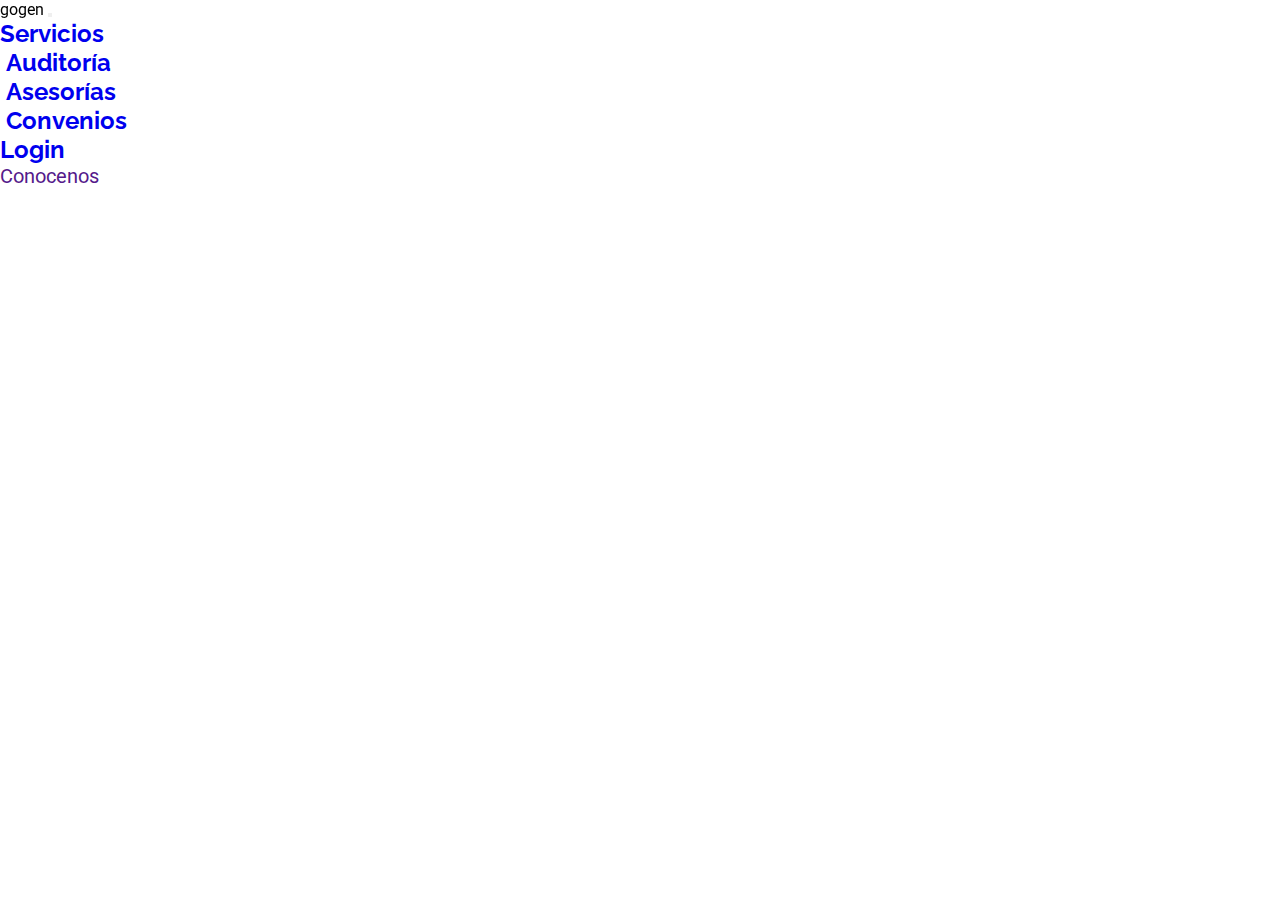
==== paginas/catalogo.html @ f5a79a48 "Tercera Entrega" ====
<!DOCTYPE html>
<html lang="es">

<head>
  <meta charset="UTF-8">
  <meta http-equiv="X-UA-Compatible" content="IE=edge">
  <meta name="viewport" content="width=device-width, initial-scale=1.0">
  <meta name="description"
    content="Ofrecemos servicios de facturación médica, convenios y autorizaciones para empresas del sector salud. Trabajamos de manera personalizada para entender las necesidades de nuestros clientes y ofrecer soluciones a medida. Nos encargamos de todo el proceso de facturación ,convenios y autorizaciones médicas">
  <meta name="keywords" content="Gestión, facturación, médica, autorizaciones, sistema, médico, medicina">

  <!-- bootstrap -->
  <link rel="stylesheet" href="/css/bootstrap.css">

  <!-- custom styles -->
  <link rel="stylesheet" href="/css/style.css">

  <!-- Fuentes -->

  <link rel="preconnect" href="https://fonts.googleapis.com">
  <link rel="preconnect" href="https://fonts.gstatic.com" crossorigin>
  <link href="https://fonts.googleapis.com/css2?family=Roboto:wght@300&display=swap" rel="stylesheet">
  <link rel="preconnect" href="https://fonts.googleapis.com">
  <link rel="preconnect" href="https://fonts.gstatic.com" crossorigin>
  <link href="https://fonts.googleapis.com/css2?family=Roboto+Slab&display=swap" rel="stylesheet">
  <link rel="preconnect" href="https://fonts.googleapis.com">
  <link rel="preconnect" href="https://fonts.gstatic.com" crossorigin>
  <link href="https://fonts.googleapis.com/css2?family=Raleway:wght@300&display=swap" rel="stylesheet">
  <link rel="stylesheet" href="https://unpkg.com/aos@next/dist/aos.css" />
  <link rel="icon" type="image/png" href="../imagenes/Logo/logo_pequeño1.png">



  <title>Génesis | Servicios de Gestión y Facturación Médica</title>
</head>

<body class="fondocatalogo">
  <!-- Barra de navegacion principal  -->
  <span id="ir"></span>

  <header class="sticky-top">
    <nav class="navbar navbar-expand-lg bg-body-tertiary navper" data-bs-theme="dark">
      <div class="container-fluid">
        <img data-aos="flip-left" class="logogen " src="../imagenes/Logo/logonuevo.png" alt="logogen">
        <button class="navbar-toggler " type="button" data-bs-toggle="collapse" data-bs-target="#navbarNavDropdown"
          aria-controls="navbarNavDropdown" aria-expanded="false" aria-label="Toggle navigation">
          <span class="navbar-toggler-icon"></span>
        </button>
        <div class="collapse navbar-collapse navper " id="navbarNavDropdown">
          <ul class="navbar-nav ulper">
            <li class="nav-item dropdown">
              <a class="nav-link dropdown-toggle link link--2" href="#" role="button" data-bs-toggle="dropdown"
                aria-expanded="false">
                Servicios
              </a>
              <ul class="dropdown-menu">
                <li><a class="dropdown-item link link--1" href="/paginas/servicios.html#lion">Auditoría</a></li>
                <li><a class="dropdown-item link link--1" href="/paginas/servicios.html#wolf">Asesorías</a></li>
                <li><a class="dropdown-item link link--1" href="/paginas/servicios.html#leopard">Convenios</a></li>
              </ul>
            </li>
            <li class="nav-item">
              <a class="nav-link link link--2" href="/paginas/login.html">Login</a>
            </li>
          </ul>
        </div>
      </div>
    </nav>

</header>

<main>

   
  

        <p class="lead">
          <a class="btn btn-dark btn-md" href="" role="button">Conocenos</a>

        </p>
      


    
</main>

  

    <script src="https://cdn.jsdelivr.net/npm/@popperjs/core@2.11.6/dist/umd/popper.min.js"
    integrity="sha384-oBqDVmMz9ATKxIep9tiCxS/Z9fNfEXiDAYTujMAeBAsjFuCZSmKbSSUnQlmh/jp3"
    crossorigin="anonymous"></script>
  <script src="https://cdn.jsdelivr.net/npm/bootstrap@5.3.0-alpha1/dist/js/bootstrap.min.js"
    integrity="sha384-mQ93GR66B00ZXjt0YO5KlohRA5SY2XofN4zfuZxLkoj1gXtW8ANNCe9d5Y3eG5eD"
    crossorigin="anonymous"></script>
  <script src="https://unpkg.com/aos@next/dist/aos.js"></script>
  <script>
    AOS.init();
  </script>


<script src="/js/register.js"></script>
<script src="/js/login.js"></script>
<script src="/js/catalogo.js"></script>

        
</body>
---- css/style.css ----
/* importaciones  */
@import url("https://fonts.googleapis.com/css2?family=EB+Garamond:wght@700&display=swap");
@import url(//netdna.bootstrapcdn.com/font-awesome/4.0.3/css/font-awesome.css);
@media screen and (max-width: 380px) {
  .parrafo__sobrenosotros {
    margin-bottom: 6em;
  }
  .h3-custom {
    margin-top: 3.5em;
  }
}
@media screen and (max-width: 380px) {
  .btn3, .custom-line {
    display: none;
  }
}
@media screen and (max-width: 380px) {
  .carrusel_custom {
    display: none;
  }
}
@media screen and (max-width: 380px) {
  .aseh3custom {
    margin-top: 5em !important;
  }
  .conh3custom {
    margin-top: 5em !important;
  }
}
* {
  margin: 0;
  padding: 0;
  box-sizing: border-box;
  list-style: none;
  text-decoration: none;
  font-family: "Roboto", sans-serif;
}

html,
body {
  width: 100%;
}

/* Fuentes desde import  */
/* Barra de navegacion */
header {
  text-align: center;
  text-align: justify;
}

.navper ul a {
  font-family: "Raleway", sans-serif;
  font-size: x-large;
  font-weight: 700;
}

.logogen {
  width: 10em;
  margin-left: -1.8em;
}

/*
    ** Efecto en Navbar
*/
*,
*:before,
*::after {
  box-sizing: border-box;
}

.link {
  position: relative;
  text-decoration: none;
  text-align: center;
  cursor: pointer;
  width: fit-content;
  z-index: 0;
  transition: all 450ms ease;
}
.link::after, .link::before {
  content: "";
  display: block;
  position: absolute;
  transition: width 540ms, opacity 300ms ease;
}

.link--1 {
  padding: 0 6px;
}
.link--1::before, .link--1::after {
  top: 0;
  bottom: 0;
  margin: auto 0;
  height: 0.1em;
  width: 0;
}
.link--1::before {
  left: 0;
}
.link--1::after {
  background-color: #ff29ad;
  right: 0;
}
.link--1:hover {
  color: #ff29ad;
}
.link--1:hover::before {
  width: 60%;
  transition: width 250ms ease;
  background-color: #ff29ad;
}
.link--1:hover::after {
  width: 100%;
  background-color: transparent;
}

/* LINK 2    */
.link--2::before, .link--2::after {
  height: 0.1em;
  bottom: -1px;
}
.link--2::before {
  width: 0;
  background-color: rgba(233, 219, 17, 0.8980392157);
}
.link--2::after {
  width: 100%;
  border: 1px solid rgba(233, 219, 17, 0.8980392157);
  border-top: 0;
  opacity: 0;
}
.link--2:hover {
  color: rgba(233, 219, 17, 0.8980392157);
}
.link--2:hover::before {
  width: 0;
  animation: width 1500ms ease forwards;
}
.link--2:hover::after {
  opacity: 1;
}

@keyframes width {
  0% {
    width: 0;
  }
  50% {
    width: 100%;
  }
  100% {
    width: 70%;
  }
}
/* configuracion de estilo Primer HERO banner */
.banner {
  background: url(../imagenes/imagenauditoria.jpg) fixed center/cover;
  height: 1000px;
  position: relative;
  display: flex;
  align-items: center;
  justify-content: center;
}
.banner::before {
  content: "";
  height: 100%;
  width: 100%;
  background: #2e2c33;
  opacity: 0.8;
}

.banner1 {
  background: url(../imagenes/imagencerebro.png) fixed center/cover;
  height: 700px;
  position: relative;
  display: flex;
  align-items: center;
  justify-content: center;
  overflow-x: hidden;
}
.banner1::before {
  content: "";
  height: 100%;
  width: 100%;
  background: #2e2c33;
  opacity: 0.8;
}

.banner__info {
  padding: 0.3em;
  position: absolute;
  width: 100%;
  max-width: 700px;
  text-align: center;
  color: #fff;
}

.banner__title {
  line-height: 1.5em;
  font-size: 3em;
  font-family: "Roboto", sans-serif;
}

.banner__p {
  line-height: 2em;
  font-size: 1.2em;
  font-family: "Roboto", sans-serif;
}

/* Boton configuracion general */
.btn3 a {
  text-decoration: none;
  color: azure;
}

.btn5 {
  margin-top: 200px;
}

.btncustom {
  margin-top: 1.8em;
}

/* segundo Hero banner asesoria */
.banner2 {
  background: url(../imagenes/imagenasesor.jpg) fixed center/cover;
  height: 850px;
  position: relative;
  display: flex;
  align-items: center;
  justify-content: center;
}
.banner2::before {
  content: "";
  height: 100%;
  width: 100%;
  background: #2e2c33;
  opacity: 0.8;
}

.banner2__info {
  padding: 0.3em;
  position: absolute;
  width: 100%;
  max-width: 700px;
  text-align: center;
  color: #fff;
}

.banner2__title {
  line-height: 1.5;
  font-size: 2em;
  font-family: "Roboto", sans-serif;
  margin-top: 100px;
}

.banner2__p {
  line-height: 2em;
  font-size: 0.9;
  font-family: "Roboto", sans-serif;
  margin-top: 15px;
}

/* Banner de contactos */
.banner3 {
  background: url(../imagenes/imagencontacto.png) fixed center/cover;
  height: 1080px;
  position: relative;
  display: flex;
  align-items: center;
  justify-content: center;
  overflow-x: hidden;
}
.banner3::before {
  content: "";
  height: 100%;
  width: 100%;
  background: #2e2c33;
  opacity: 0.8;
}

.banner3__info {
  padding: 0.3em;
  position: absolute;
  width: 100%;
  max-width: 700px;
  text-align: center;
  color: #fff;
}

.banner3__title {
  line-height: 1.5;
  font-size: 2em;
  font-family: "Roboto", sans-serif;
  margin-top: 70px;
}

.banner3__p {
  line-height: 2em;
  font-size: 0.9;
  font-family: "Roboto", sans-serif;
}

/* banner de sobre nosotros */
.banner4 {
  background: url(../imagenes/imagenquinenes.jpg) fixed center/cover;
  height: 1080px;
  position: relative;
  display: flex;
  align-items: center;
  justify-content: center;
}
.banner4::before {
  content: "";
  height: 100%;
  width: 100%;
  background: #2e2c33;
  opacity: 0.8;
}

.banner4__info {
  padding: 0.3em;
  position: absolute;
  width: 100%;
  max-width: 700px;
  text-align: center;
  color: #fff;
}

.banner4__title {
  line-height: 1.5;
  font-size: 2em;
  font-family: "Roboto", sans-serif;
  margin-top: 70px;
}

.banner4__p {
  line-height: 2em;
  font-size: 0.9;
  font-family: "Roboto", sans-serif;
}

/* Banner de servicios */
.banner5 {
  background: url(../imagenes/imagencontrato.jpg) fixed center/cover;
  height: 950px;
  position: relative;
  display: flex;
  align-items: center;
  justify-content: center;
}
.banner5::before {
  content: "";
  height: 100%;
  width: 100%;
  background: #2e2c33;
  opacity: 0.8;
}

.banner5__info {
  padding: 0.3em;
  position: absolute;
  width: 100%;
  max-width: 700px;
  text-align: center;
  color: #fff;
}

.banner5__title {
  line-height: 1.5;
  font-size: 2em;
  font-family: "Roboto", sans-serif;
  margin-top: 70px;
}

.banner5__p {
  line-height: 2em;
  font-size: 0.9;
  font-family: "Roboto", sans-serif;
}

.fotopintura {
  width: 40%;
  border-radius: 70%;
  width: 20%;
}

.titulo__sabrenosotros {
  font-weight: 600;
}

.logosocial {
  width: 2em;
}

.lead {
  font-size: 1.25em;
  font-family: "Roboto", sans-serif;
}

.fondofotter {
  background-color: rgba(0, 0, 0, 0.2);
}

/*formulario de contacto inicio*/
#fs-frm input,
#fs-frm select,
#fs-frm textarea,
#fs-frm fieldset,
#fs-frm optgroup,
#fs-frm label,
#fs-frm #card-element:disabled {
  font-family: inherit;
  font-size: 100%;
  color: inherit;
  border: none;
  border-radius: 0;
  display: block;
  width: 100%;
  padding: 0;
  margin: 0;
}

#fs-frm label,
#fs-frm legend,
#fs-frm ::placeholder {
  font-size: 0.825rem;
  margin-bottom: 0.5rem;
  padding-top: 0.2rem;
  display: flex;
  align-items: baseline;
}

/* border, padding, margin, width */
#fs-frm input,
#fs-frm select,
#fs-frm textarea,
#fs-frm #card-element {
  border: 1px solid rgba(0, 0, 0, 0.2);
  background-color: rgba(10, 10, 10, 0.9);
  padding: 0.75em 1rem;
  margin-bottom: 1.5rem;
}

#fs-frm input:focus,
#fs-frm select:focus,
#fs-frm textarea:focus {
  background-color: rgba(5, 0, 0, 0.253);
  outline-style: solid;
  outline-width: thin;
  outline-color: rgb(49, 25, 25);
  outline-offset: -1px;
}

#fs-frm [type=text],
#fs-frm [type=email] {
  width: 100%;
}

#fs-frm [type=button],
#fs-frm [type=submit],
#fs-frm [type=reset] {
  width: auto;
  cursor: pointer;
  -webkit-appearance: button;
  -moz-appearance: button;
  appearance: button;
}

#fs-frm [type=button]:focus,
#fs-frm [type=submit]:focus,
#fs-frm [type=reset]:focus {
  outline: none;
}

#fs-frm [type=submit],
#fs-frm [type=reset] {
  margin-bottom: 0;
}

#fs-frm select {
  text-transform: none;
}

#fs-frm [type=checkbox] {
  -webkit-appearance: checkbox;
  -moz-appearance: checkbox;
  appearance: checkbox;
  display: inline-block;
  width: auto;
  margin: 0 0.5em 0 0 !important;
}

#fs-frm [type=radio] {
  -webkit-appearance: radio;
  -moz-appearance: radio;
  appearance: radio;
}

/* address, locale */
#fs-frm fieldset.locale input[name=city],
#fs-frm fieldset.locale select[name=state],
#fs-frm fieldset.locale input[name=postal-code] {
  display: inline;
}

#fs-frm fieldset.locale input[name=city] {
  width: 52%;
}

#fs-frm fieldset.locale select[name=state],
#fs-frm fieldset.locale input[name=postal-code] {
  width: 20%;
}

#fs-frm fieldset.locale input[name=city],
#fs-frm fieldset.locale select[name=state] {
  margin-right: 3%;
}

.h3custom {
  margin-top: 2em !important;
}

.main {
  position: absolute;
  width: 100%;
  height: 100%;
  padding: 20px;
  margin: auto;
  background-color: black;
}

.contenedor__todo {
  width: 100%;
  max-width: 800px;
  margin: auto;
  position: relative;
}

.caja__trasera {
  width: 100%;
  padding: 10px 20px;
  display: flex;
  justify-content: center;
  -webkit-backdrop-filter: blur(10px);
  backdrop-filter: blur(10px);
  background-color: rgba(0, 128, 255, 0.5);
}

.caja__trasera div {
  margin: 100px 40px;
  color: white;
  transition: all 500ms;
}

.caja__trasera div p,
.caja__trasera button {
  margin-top: 30px;
}

.caja__trasera div h3 {
  font-weight: 400;
  font-size: 26px;
}

.caja__trasera div p {
  font-size: 16px;
  font-weight: 300;
}

.caja__trasera button {
  padding: 10px 40px;
  border: 2px solid #fff;
  font-size: 14px;
  background: transparent;
  font-weight: 600;
  cursor: pointer;
  color: white;
  outline: none;
  transition: all 300ms;
}

.caja__trasera button:hover {
  background: #fff;
  color: #46A2FD;
}

/*Formularios*/
.contenedor__login-register {
  display: flex;
  align-items: center;
  width: 100%;
  max-width: 380px;
  position: relative;
  top: -185px;
  left: 10px;
  /*La transicion va despues del codigo JS*/
  transition: left 500ms cubic-bezier(0.175, 0.885, 0.32, 1.275);
}

.contenedor__login-register form {
  width: 100%;
  padding: 80px 20px;
  background: white;
  position: absolute;
  border-radius: 20px;
}

.contenedor__login-register form h2 {
  font-size: 30px;
  text-align: center;
  margin-bottom: 20px;
  color: #46A2FD;
}

.contenedor__login-register form input {
  width: 100%;
  margin-top: 20px;
  padding: 10px;
  border: none;
  background: #F2F2F2;
  font-size: 16px;
  outline: none;
}

.contenedor__login-register form button {
  padding: 10px 40px;
  margin-top: 40px;
  border: none;
  font-size: 14px;
  background: #46A2FD;
  font-weight: 600;
  cursor: pointer;
  color: white;
  outline: none;
}

.formulario__login {
  opacity: 1;
  display: block;
}

.formulario__register {
  display: none;
}

@media screen and (max-width: 850px) {
  main {
    margin-top: 50px;
  }
  .caja__trasera {
    max-width: 350px;
    height: 300px;
    flex-direction: column;
    margin: auto;
  }
  .caja__trasera div {
    margin: 0px;
    position: absolute;
  }
  /*Formularios*/
  .contenedor__login-register {
    top: -10px;
    left: -5px;
    margin: auto;
  }
  .contenedor__login-register form {
    position: relative;
  }
}
.fondocatalogo {
  background-image: url(../imagenes/imagencerebro.png);
  background-repeat: no-repeat;
  background-size: cover;
}

/*# sourceMappingURL=style.css.map */
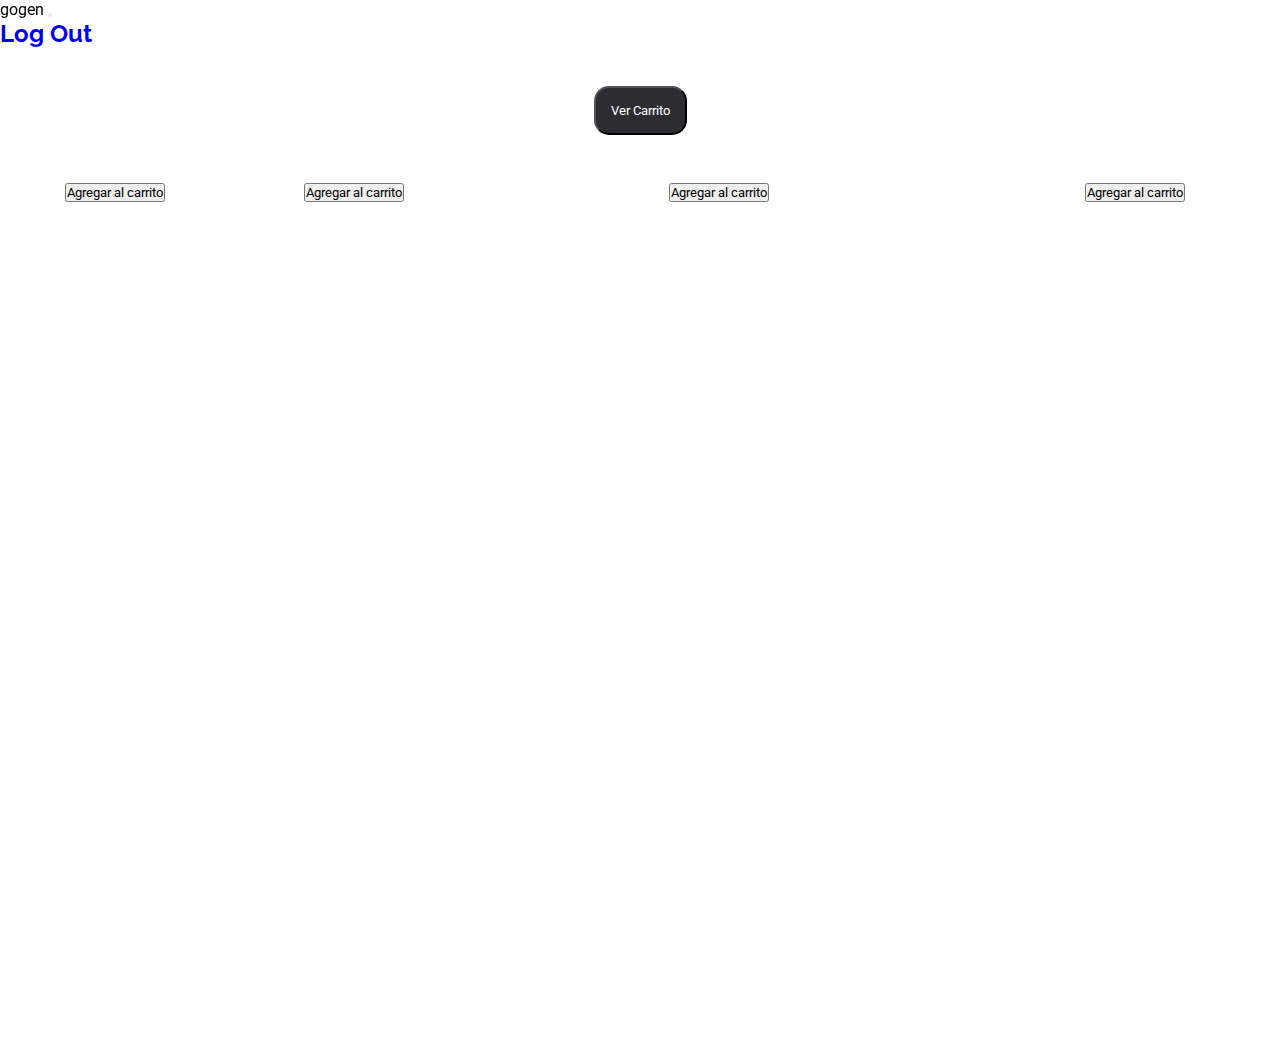
==== commit 0f0788f8: "Tercera Entrega" ====
--- a/paginas/catalogo.html
+++ b/paginas/catalogo.html
@@ -34,57 +34,59 @@
   <title>Génesis | Servicios de Gestión y Facturación Médica</title>
 </head>
 
-<body class="fondocatalogo">
-  <!-- Barra de navegacion principal  -->
-  <span id="ir"></span>
+<body class="bodyCatalogo">
+ 
+    <header class="sticky-top">
+        <nav class="navbar navbar-expand-lg bg-body-tertiary navper" data-bs-theme="dark">
+          <div class="container-fluid">
+            <img data-aos="flip-left" class="logogen " src="../imagenes/Logo/logonuevo.png" alt="logogen">
+            <button class="navbar-toggler " type="button" data-bs-toggle="collapse" data-bs-target="#navbarNavDropdown"
+              aria-controls="navbarNavDropdown" aria-expanded="false" aria-label="Toggle navigation">
+              <span class="navbar-toggler-icon"></span>
+            </button>
+            <div class="collapse navbar-collapse navper " id="navbarNavDropdown">
+              <ul class="navbar-nav ulper">
+                <li class="nav-item logincustom">
+                  <a class="nav-link link link--2" href="./login.html">Log Out</a>
+                </li>
+                </li>
+              </ul>
+            </div>
+          </div>
+        </nav>
+    
+      </header>  
 
-  <header class="sticky-top">
-    <nav class="navbar navbar-expand-lg bg-body-tertiary navper" data-bs-theme="dark">
-      <div class="container-fluid">
-        <img data-aos="flip-left" class="logogen " src="../imagenes/Logo/logonuevo.png" alt="logogen">
-        <button class="navbar-toggler " type="button" data-bs-toggle="collapse" data-bs-target="#navbarNavDropdown"
-          aria-controls="navbarNavDropdown" aria-expanded="false" aria-label="Toggle navigation">
-          <span class="navbar-toggler-icon"></span>
-        </button>
-        <div class="collapse navbar-collapse navper " id="navbarNavDropdown">
-          <ul class="navbar-nav ulper">
-            <li class="nav-item dropdown">
-              <a class="nav-link dropdown-toggle link link--2" href="#" role="button" data-bs-toggle="dropdown"
-                aria-expanded="false">
-                Servicios
-              </a>
-              <ul class="dropdown-menu">
-                <li><a class="dropdown-item link link--1" href="/paginas/servicios.html#lion">Auditoría</a></li>
-                <li><a class="dropdown-item link link--1" href="/paginas/servicios.html#wolf">Asesorías</a></li>
-                <li><a class="dropdown-item link link--1" href="/paginas/servicios.html#leopard">Convenios</a></li>
-              </ul>
-            </li>
-            <li class="nav-item">
-              <a class="nav-link link link--2" href="/paginas/login.html">Login</a>
-            </li>
-          </ul>
+      <main>
+
+        <section class="bannerCarrito">
+
+        <h1>Bienvenido a mi tienda</h1>
+
+        <!-- Boton carrito -->
+        <div class="carritoDiv">
+            <button id="carritoBtn" class="carrito btn btn-outline-light btn-floating m-1">Ver Carrito</button>
         </div>
-      </div>
-    </nav>
+        <!-- main -->
+        <div id="productos" class="orden"></div>
+    
+        <!-- Mostrar el carrito -->
+        <div>
+            <div id="mostrarCarrito" class="ordenCompra">
+            
+            </div>
+            <div id="totalCarrito" class="totalapagar">
+    
+            </div>
+        </div>
 
-</header>
-
-<main>
-
-   
-  
-
-        <p class="lead">
-          <a class="btn btn-dark btn-md" href="" role="button">Conocenos</a>
-
-        </p>
-      
+    </section>
 
 
-    
-</main>
 
-  
+
+      </main>
+
 
     <script src="https://cdn.jsdelivr.net/npm/@popperjs/core@2.11.6/dist/umd/popper.min.js"
     integrity="sha384-oBqDVmMz9ATKxIep9tiCxS/Z9fNfEXiDAYTujMAeBAsjFuCZSmKbSSUnQlmh/jp3"
--- a/css/style.css
+++ b/css/style.css
@@ -544,7 +544,7 @@
   justify-content: center;
   -webkit-backdrop-filter: blur(10px);
   backdrop-filter: blur(10px);
-  background-color: rgba(0, 128, 255, 0.5);
+  background-color: #2e2c33;
 }
 
 .caja__trasera div {
@@ -645,7 +645,7 @@
 }
 
 @media screen and (max-width: 850px) {
-  main {
+  .mainregister {
     margin-top: 50px;
   }
   .caja__trasera {
@@ -668,10 +668,52 @@
     position: relative;
   }
 }
-.fondocatalogo {
-  background-image: url(../imagenes/imagencerebro.png);
-  background-repeat: no-repeat;
-  background-size: cover;
+.bannerCarrito {
+  background: url(../imagenes/fondocatalogo.jpg) fixed center/cover;
+  height: 1000px;
+  position: relative;
+  align-items: center;
+  justify-content: center;
+}
+
+.orden {
+  display: flex;
+  justify-content: space-around;
+  flex-wrap: wrap;
+  color: #fff;
+}
+
+h1 {
+  text-align: center;
+  color: azure;
+  font-weight: 600;
+  color: #fff;
+}
+
+.carritoDiv {
+  display: flex;
+  justify-content: center;
+  color: #fff;
+}
+
+.carrito {
+  padding: 15px;
+  background-color: #2e2c33;
+  border-radius: 15px;
+  color: #fff;
+}
+
+.ordenCompra {
+  display: flex;
+  justify-content: flex-start;
+  flex-direction: column;
+  margin: 50px 10;
+  color: #fff;
+}
+
+.totalapagar {
+  color: #fff;
+  font-weight: 500;
 }
 
 /*# sourceMappingURL=style.css.map */
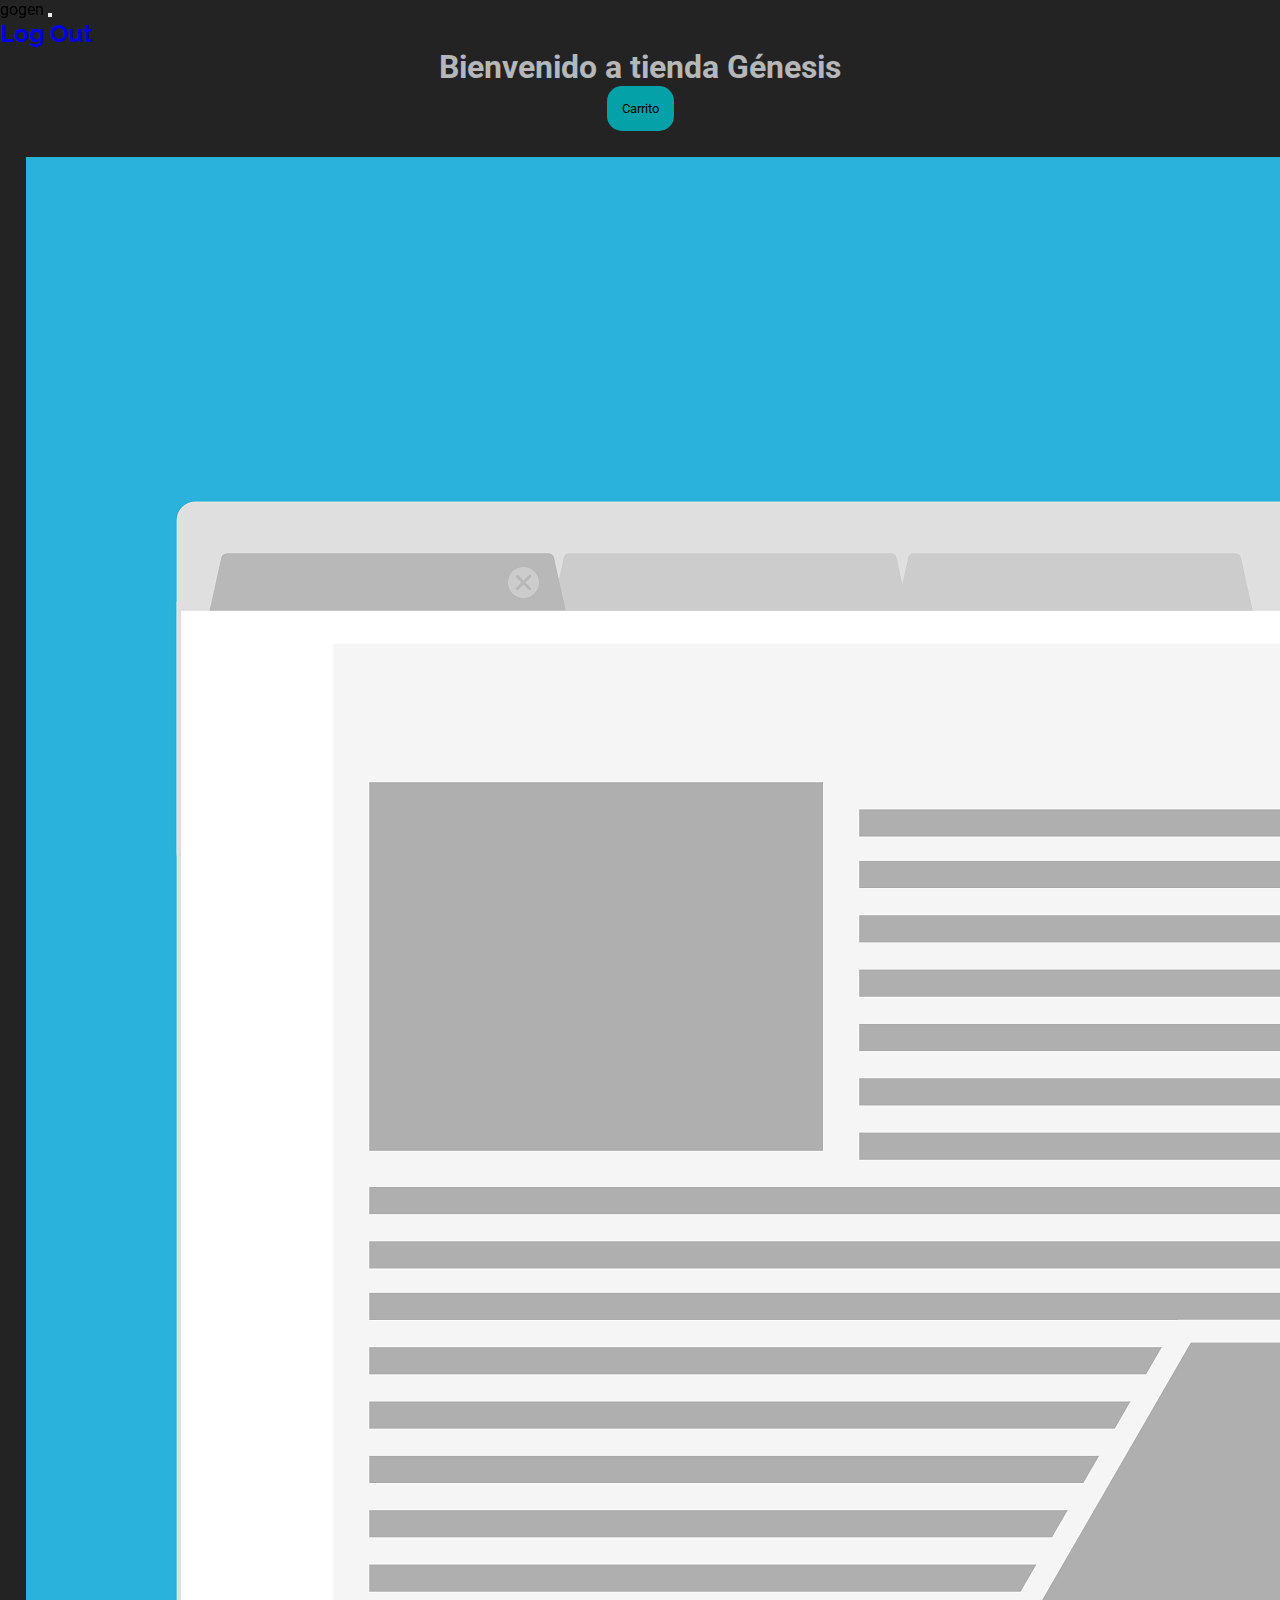
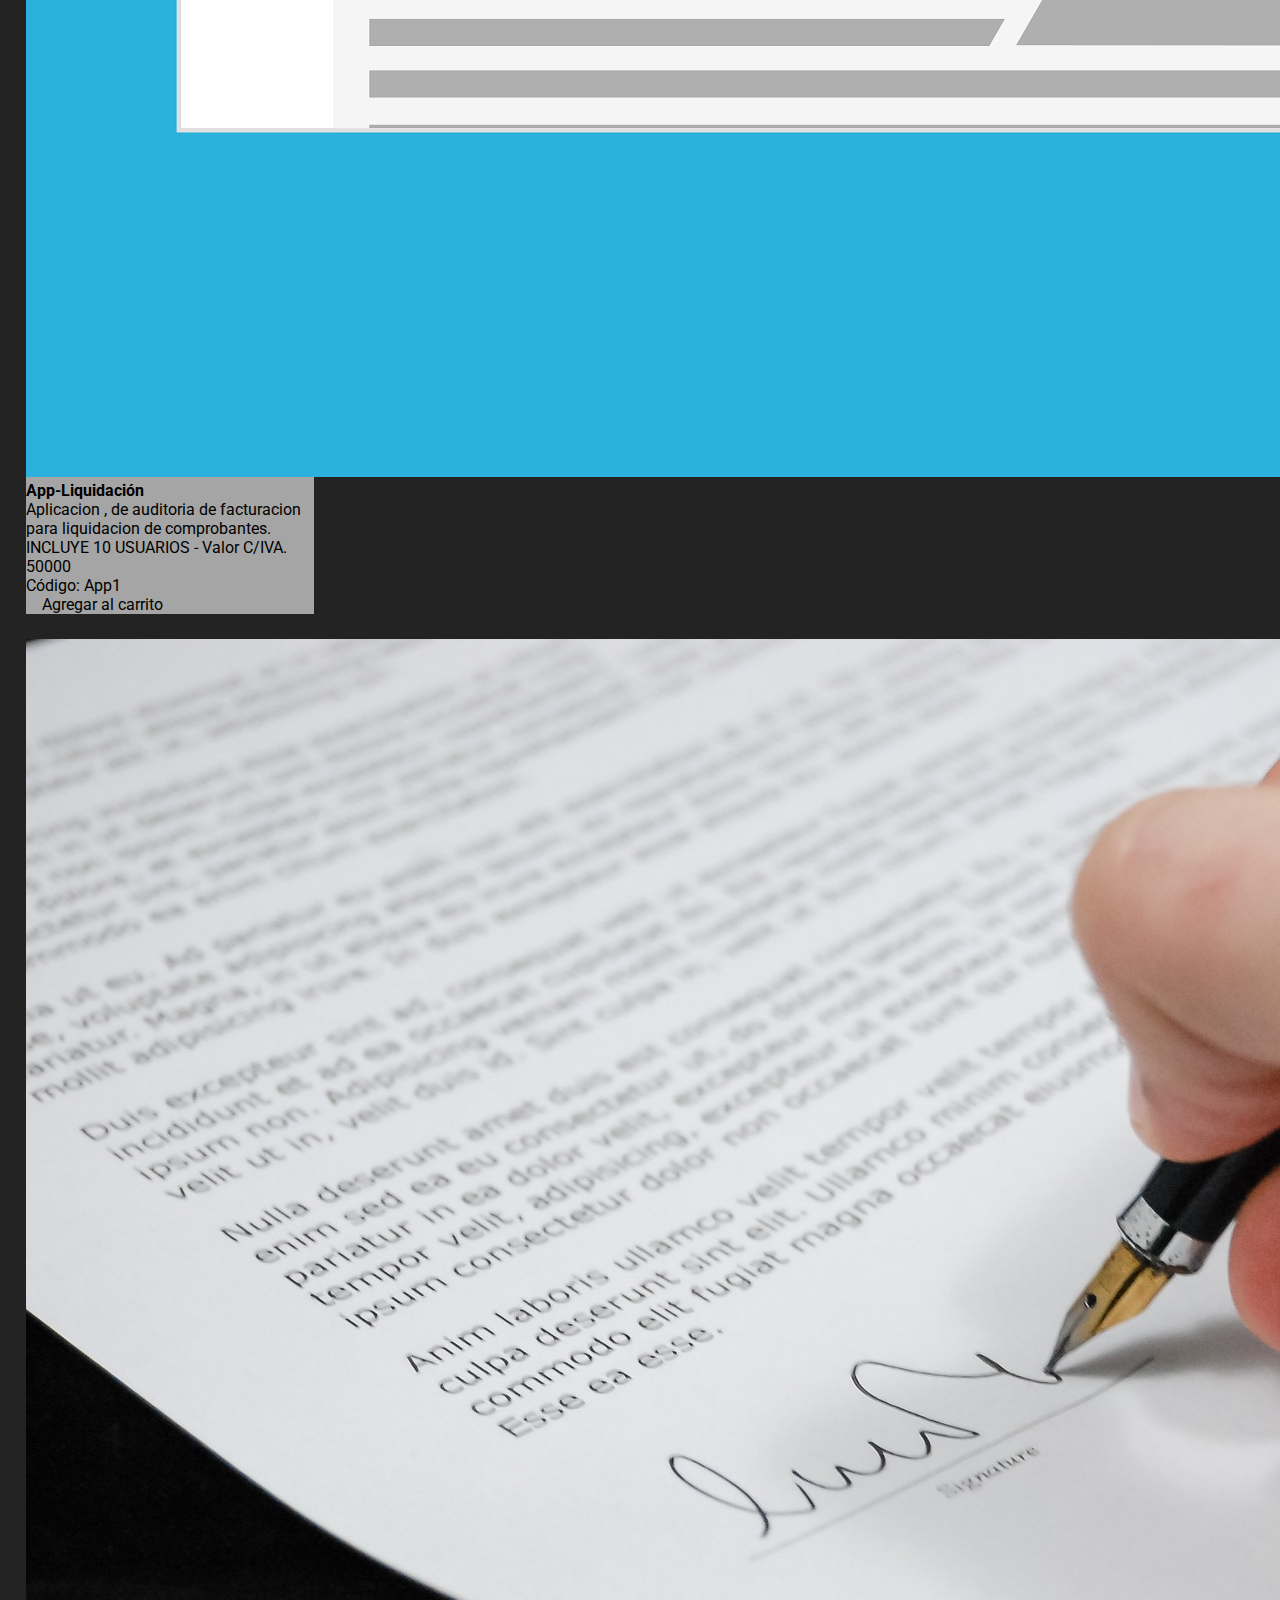
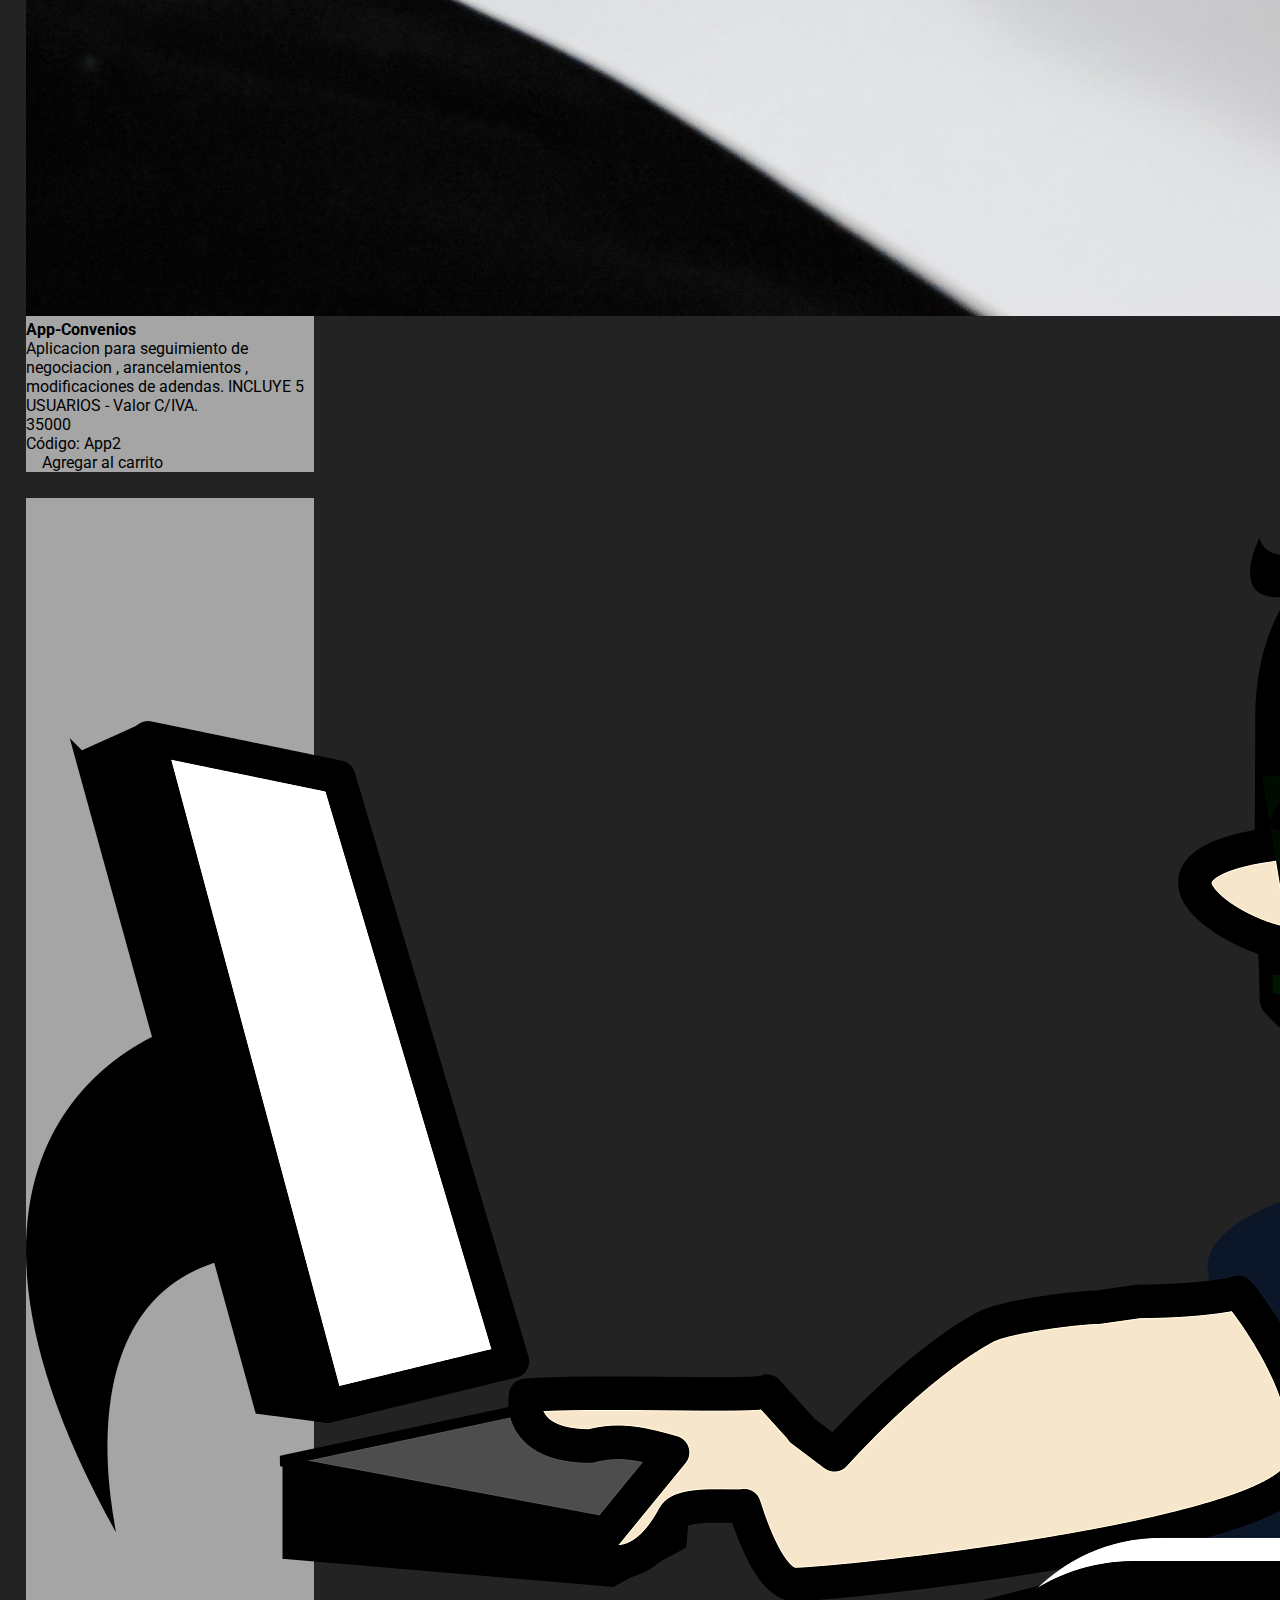
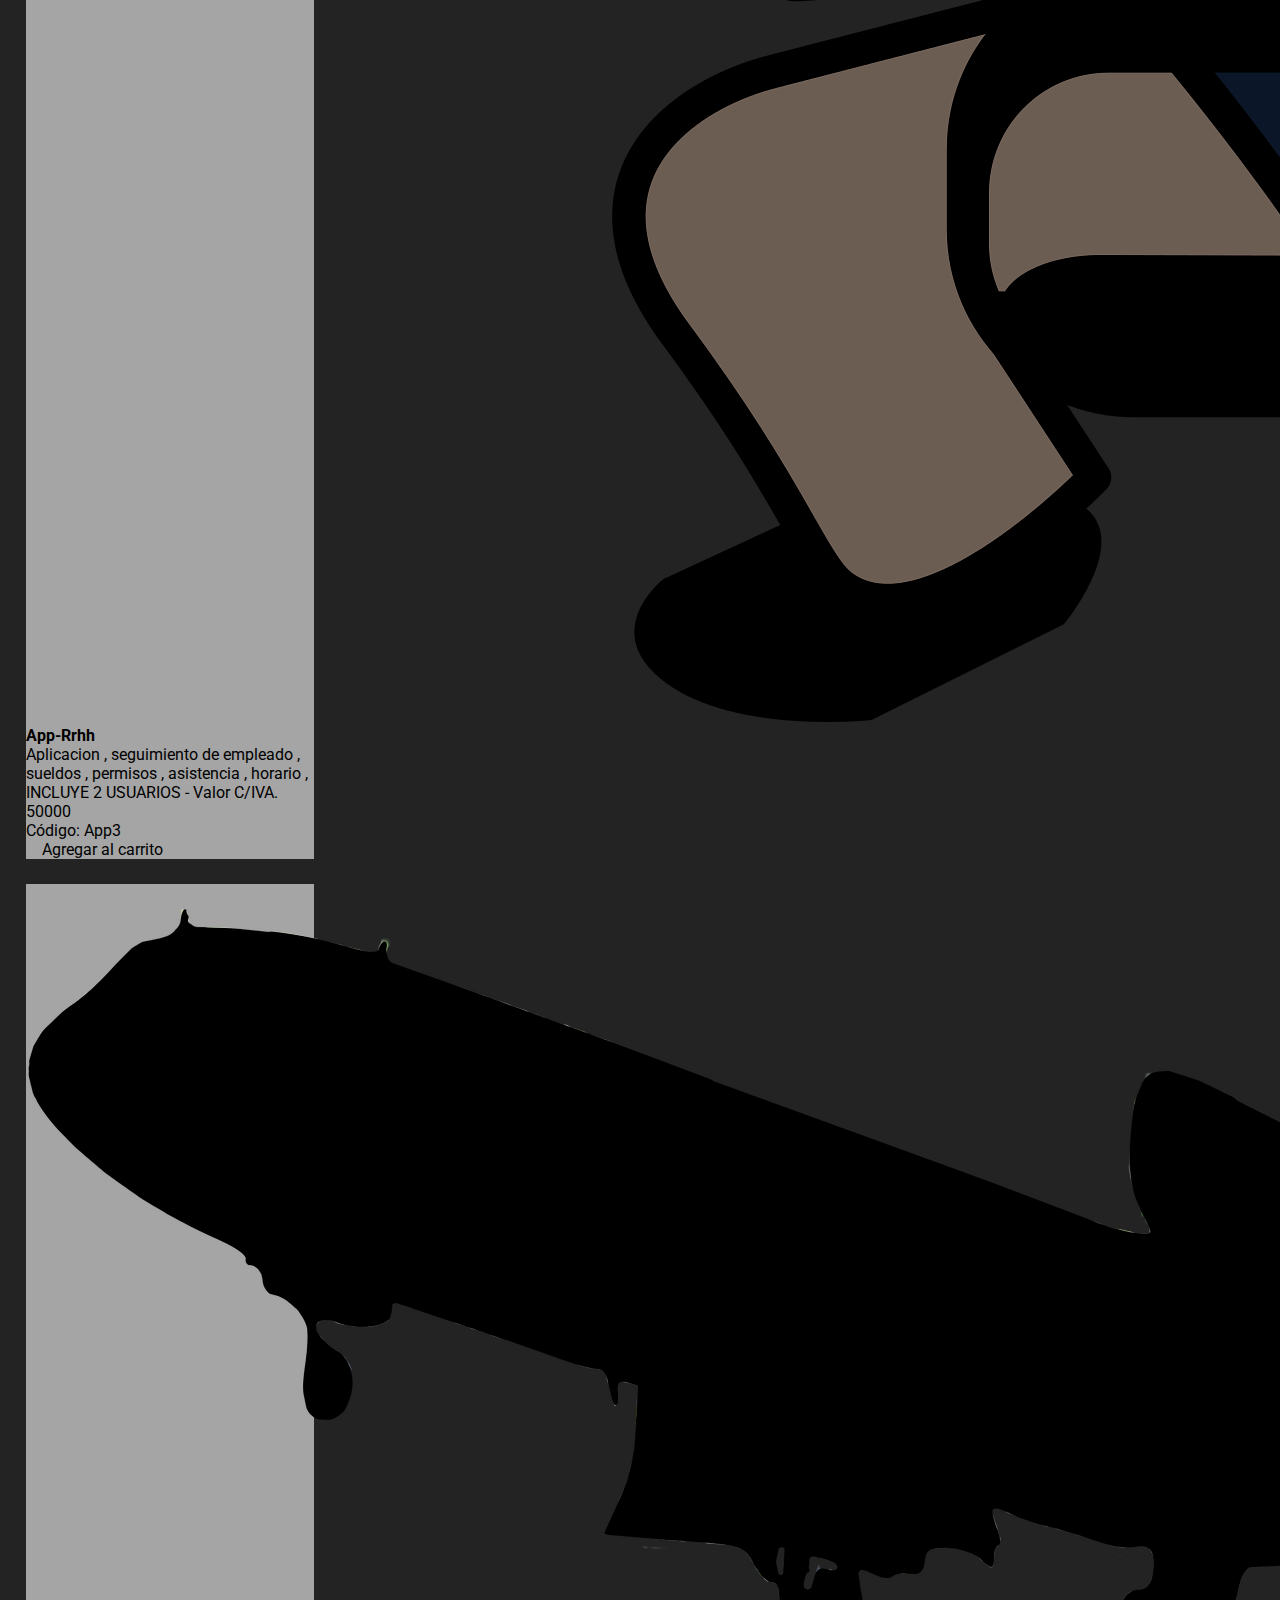
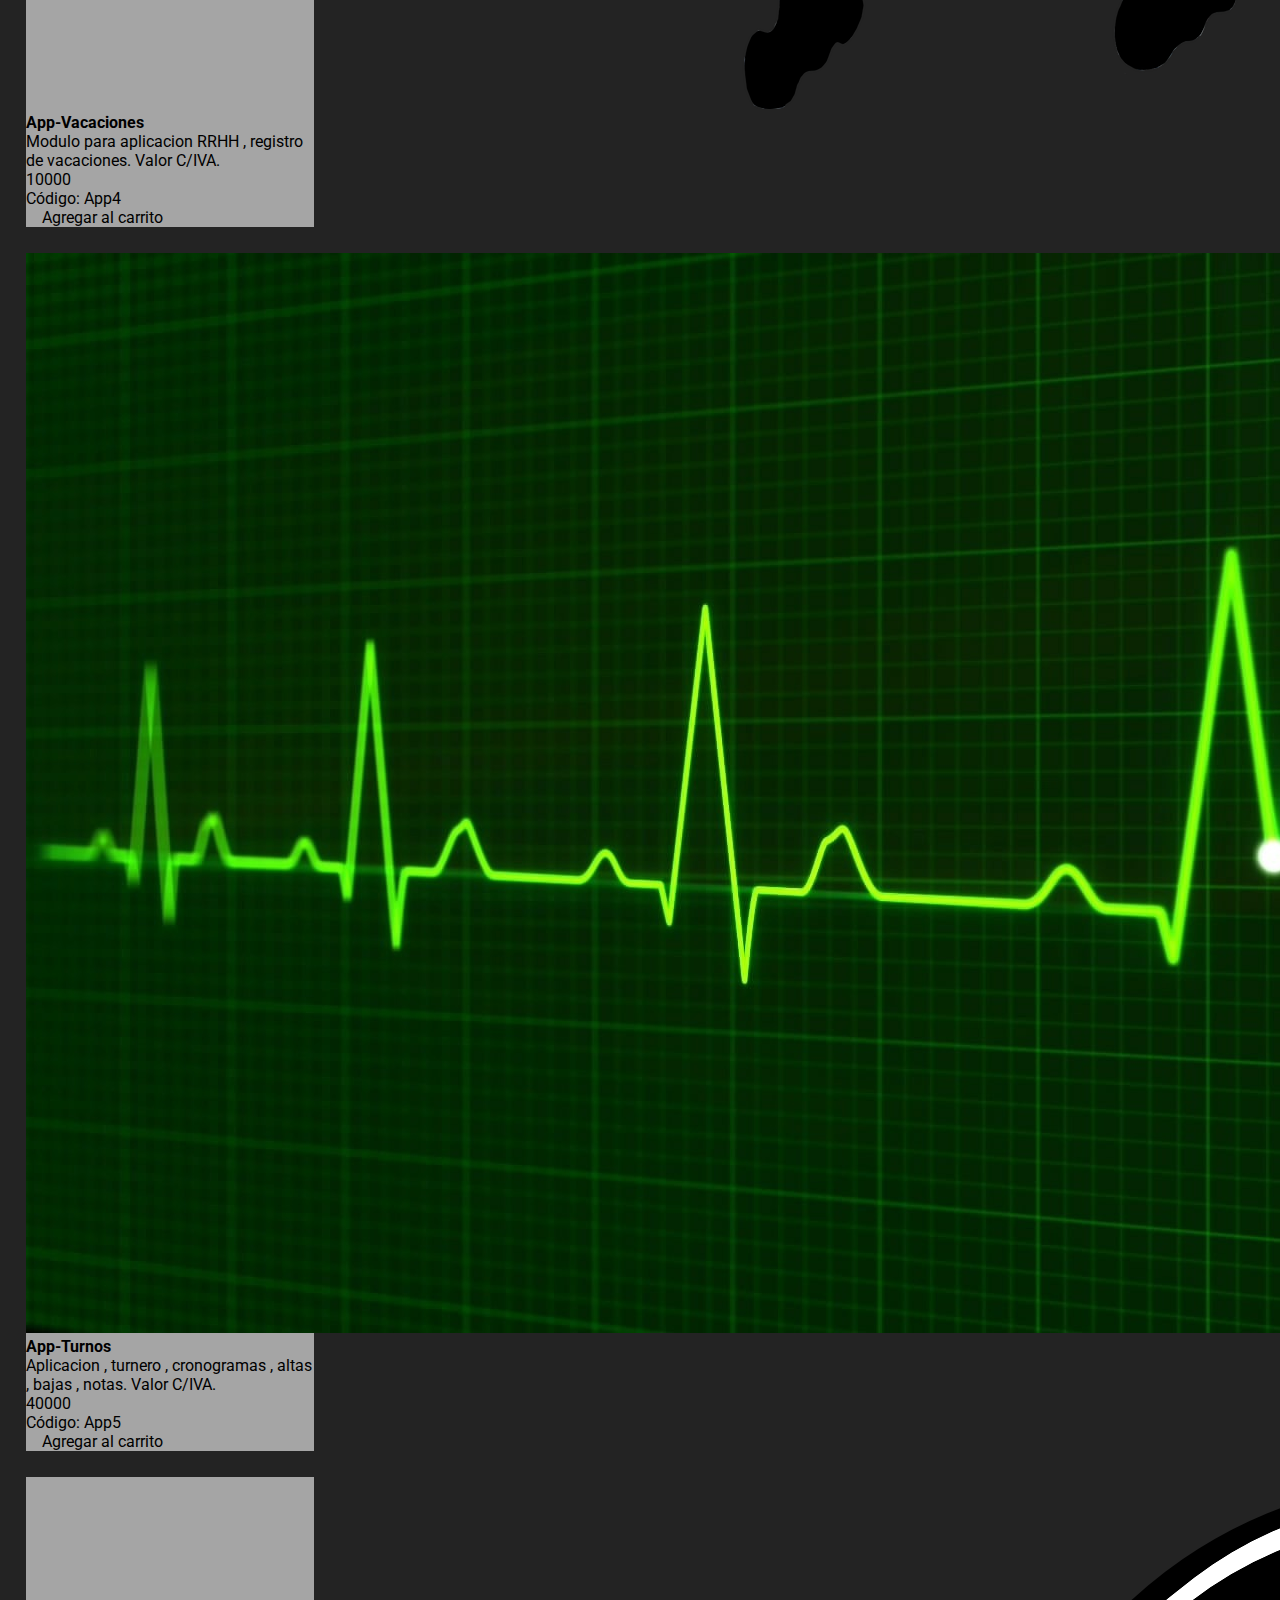
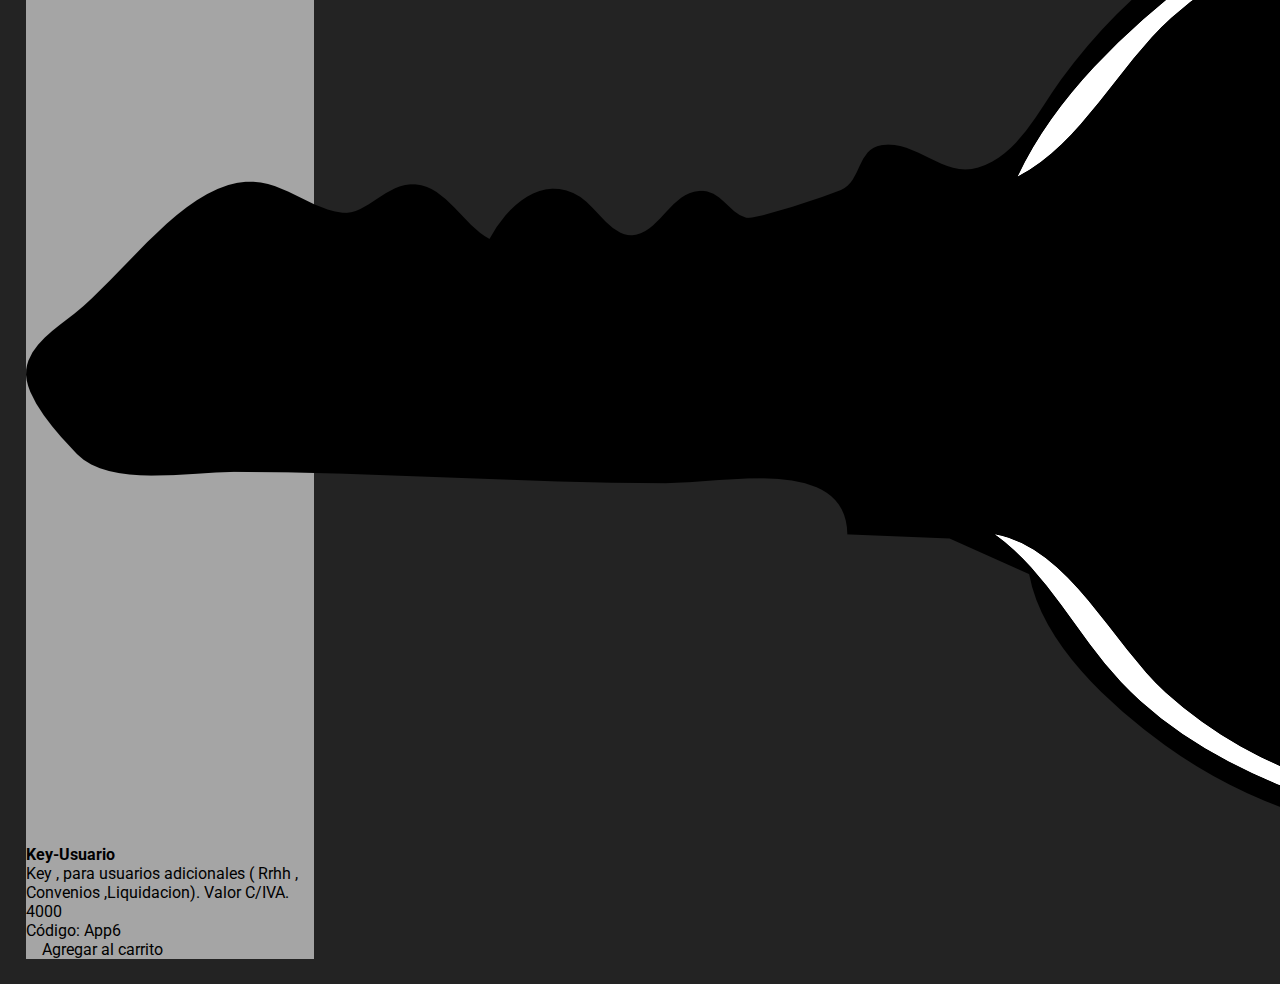
==== commit f0191e36: "Entrega Final" ====
--- a/paginas/catalogo.html
+++ b/paginas/catalogo.html
@@ -10,10 +10,10 @@
   <meta name="keywords" content="Gestión, facturación, médica, autorizaciones, sistema, médico, medicina">
 
   <!-- bootstrap -->
-  <link rel="stylesheet" href="/css/bootstrap.css">
+  <link rel="stylesheet" href="../css/bootstrap.css">
 
   <!-- custom styles -->
-  <link rel="stylesheet" href="/css/style.css">
+  <link rel="stylesheet" href="../css/style.css">
 
   <!-- Fuentes -->
 
@@ -57,42 +57,30 @@
     
       </header>  
 
-      <main>
+    <main>
 
-        <section class="bannerCarrito">
+        
+    <h1>Bienvenido a tienda Génesis</h1>
 
-        <h1>Bienvenido a mi tienda</h1>
+    <!-- Boton carrito -->
+    <div class="carritoDiv">
+        <button id="carritoBtn" class="carrito">Carrito</button>
+    </div>
 
-        <!-- Boton carrito -->
-        <div class="carritoDiv">
-            <button id="carritoBtn" class="carrito btn btn-outline-light btn-floating m-1">Ver Carrito</button>
-        </div>
-        <!-- main -->
-        <div id="productos" class="orden"></div>
-    
-        <!-- Mostrar el carrito -->
-        <div>
-            <div id="mostrarCarrito" class="ordenCompra">
-            
-            </div>
-            <div id="totalCarrito" class="totalapagar">
-    
-            </div>
-        </div>
+    <!-- main-->
+    <div id="mostrar" class="container row cuerpo">
 
-    </section>
+    </div>
 
 
+    </main>
 
-
-      </main>
-
-
+    <script src="https://cdn.jsdelivr.net/npm/sweetalert2@11"></script>
+    <script src="https://cdn.jsdelivr.net/npm/bootstrap@5.3.0/dist/js/bootstrap.bundle.min.js" integrity="sha384-geWF76RCwLtnZ8qwWowPQNguL3RmwHVBC9FhGdlKrxdiJJigb/j/68SIy3Te4Bkz" crossorigin="anonymous"></script>
+    <script src="../js/stock.json"></script>
+    <script src="../js/catalogo.js"></script>
     <script src="https://cdn.jsdelivr.net/npm/@popperjs/core@2.11.6/dist/umd/popper.min.js"
     integrity="sha384-oBqDVmMz9ATKxIep9tiCxS/Z9fNfEXiDAYTujMAeBAsjFuCZSmKbSSUnQlmh/jp3"
-    crossorigin="anonymous"></script>
-  <script src="https://cdn.jsdelivr.net/npm/bootstrap@5.3.0-alpha1/dist/js/bootstrap.min.js"
-    integrity="sha384-mQ93GR66B00ZXjt0YO5KlohRA5SY2XofN4zfuZxLkoj1gXtW8ANNCe9d5Y3eG5eD"
     crossorigin="anonymous"></script>
   <script src="https://unpkg.com/aos@next/dist/aos.js"></script>
   <script>
@@ -100,11 +88,12 @@
   </script>
 
 
-<script src="/js/register.js"></script>
-<script src="/js/login.js"></script>
-<script src="/js/catalogo.js"></script>
+
+<script src="../js/login.js"></script>
+<script src="../js/catalogo.js"></script>
 
         
 </body>
+</html>
 
    --- a/css/style.css
+++ b/css/style.css
@@ -668,39 +668,32 @@
     position: relative;
   }
 }
-.bannerCarrito {
-  background: url(../imagenes/fondocatalogo.jpg) fixed center/cover;
-  height: 1000px;
-  position: relative;
-  align-items: center;
-  justify-content: center;
+/*CATOLOGO */
+.bodyCatalogo {
+  background-color: rgba(0, 0, 0, 0.863);
 }
 
 .orden {
   display: flex;
   justify-content: space-around;
   flex-wrap: wrap;
-  color: #fff;
 }
 
 h1 {
   text-align: center;
-  color: azure;
-  font-weight: 600;
-  color: #fff;
+  color: rgba(224, 225, 226, 0.7803921569);
 }
 
 .carritoDiv {
   display: flex;
   justify-content: center;
-  color: #fff;
 }
 
 .carrito {
   padding: 15px;
-  background-color: #2e2c33;
+  background-color: #04A1A8;
   border-radius: 15px;
-  color: #fff;
+  border: 0;
 }
 
 .ordenCompra {
@@ -708,12 +701,22 @@
   justify-content: flex-start;
   flex-direction: column;
   margin: 50px 10;
-  color: #fff;
-}
-
-.totalapagar {
-  color: #fff;
-  font-weight: 500;
+}
+
+.cuerpo {
+  justify-content: center;
+}
+
+.cardEstilo {
+  margin: 2%;
+}
+
+.btnAgregar {
+  margin: 1rem;
+}
+
+.cardestilo {
+  background-color: rgba(192, 192, 192, 0.829);
 }
 
 /*# sourceMappingURL=style.css.map */
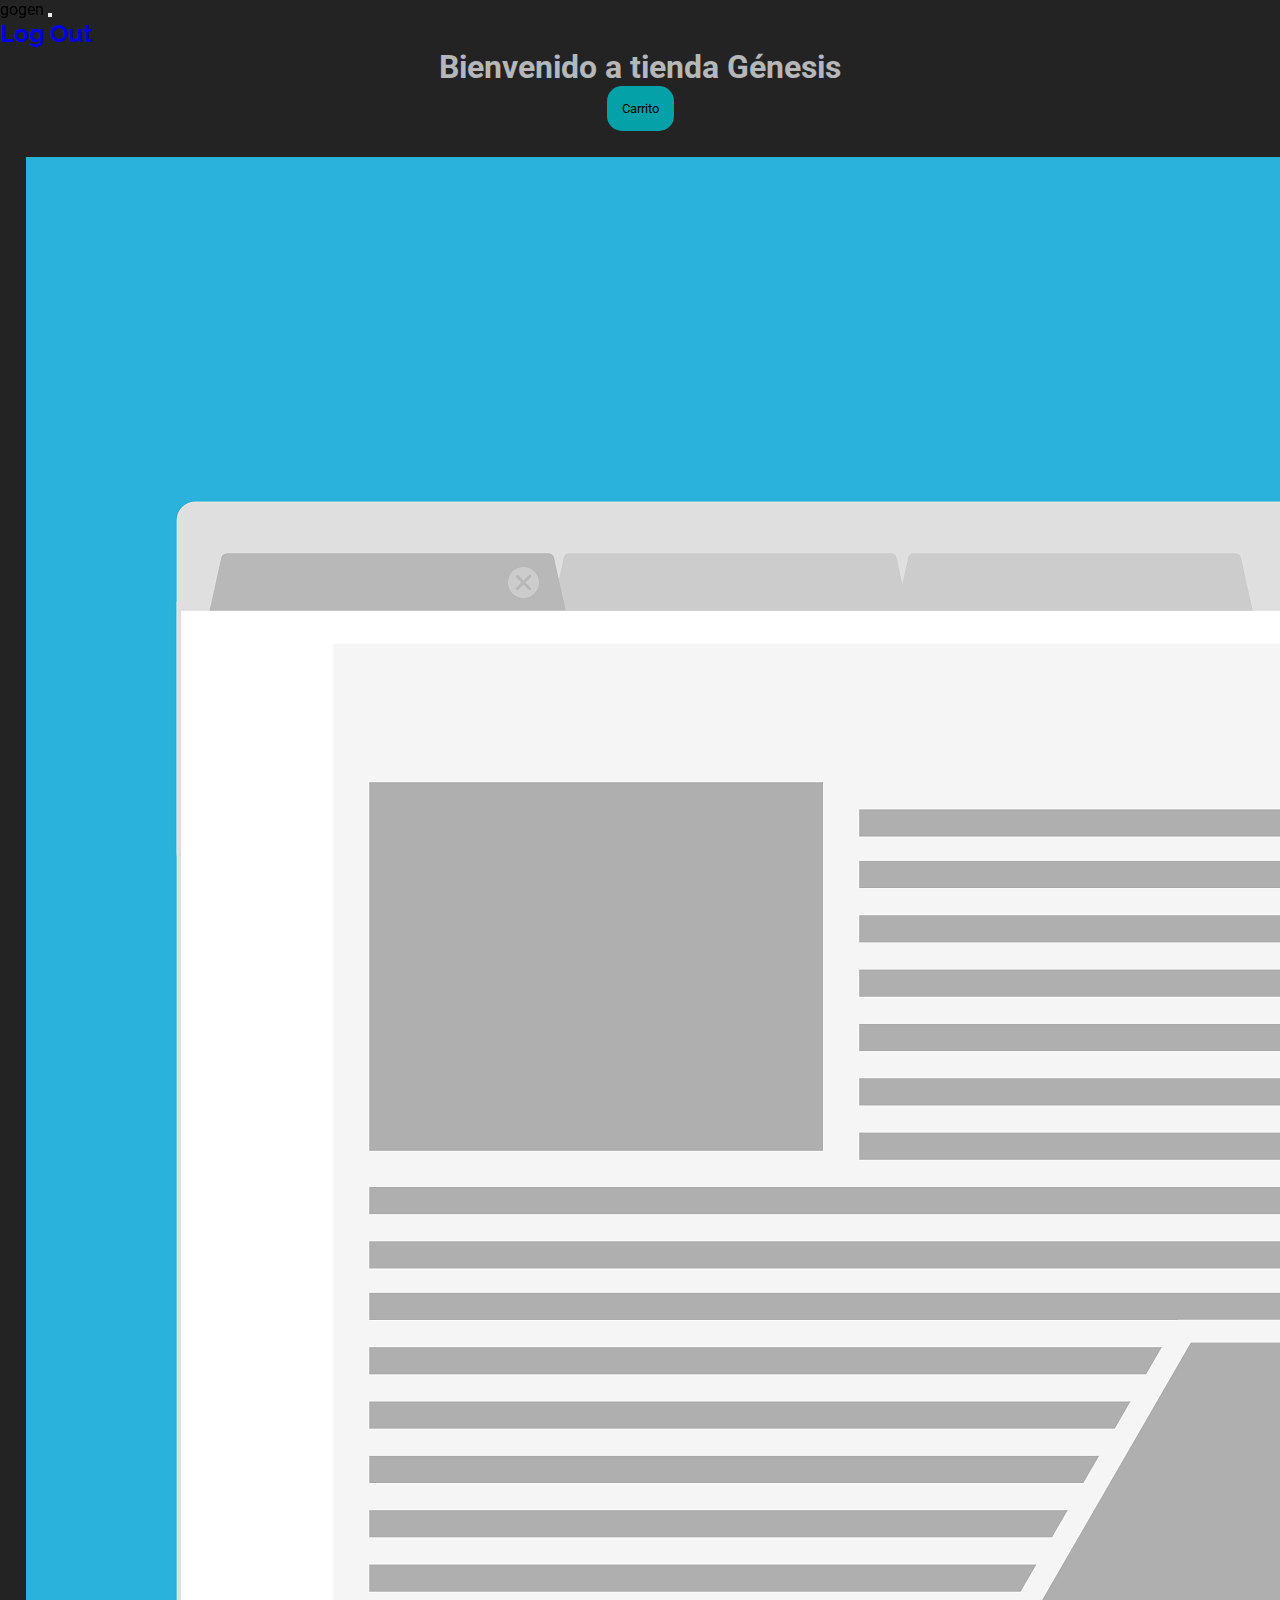
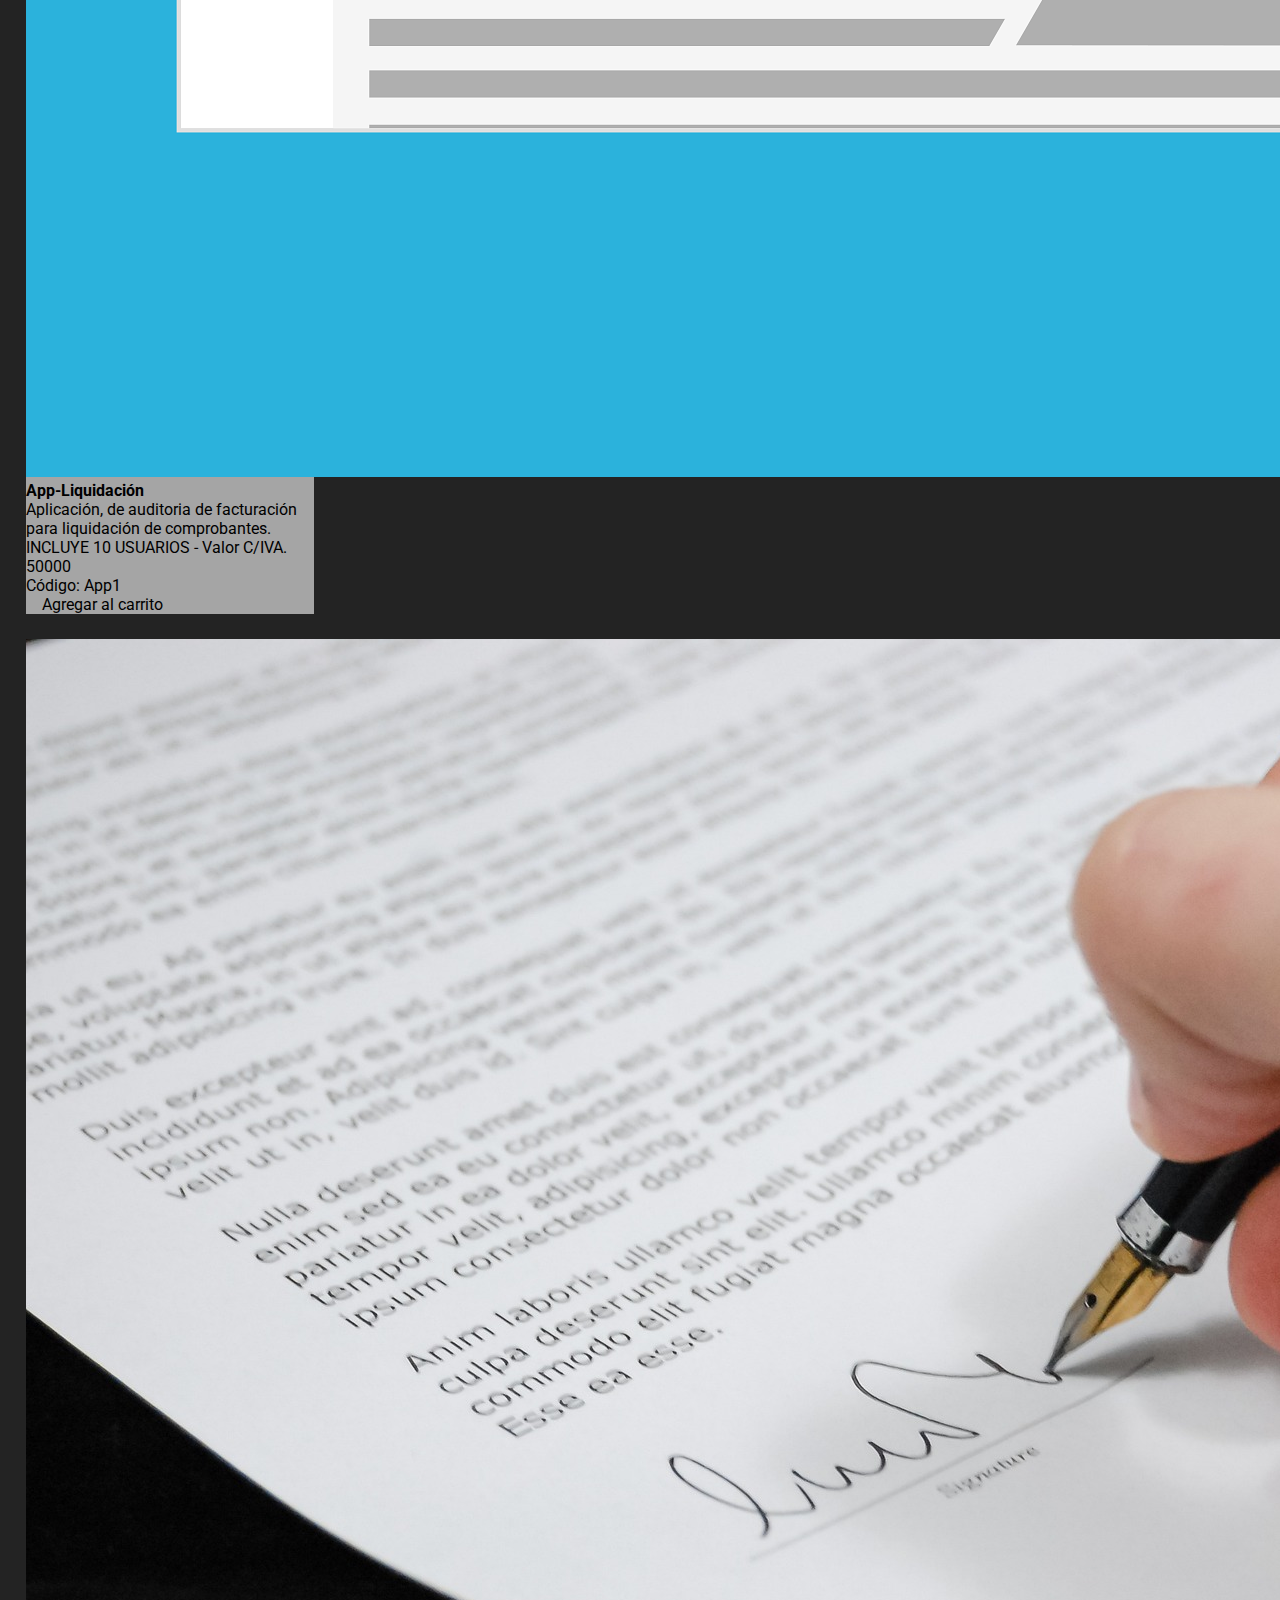
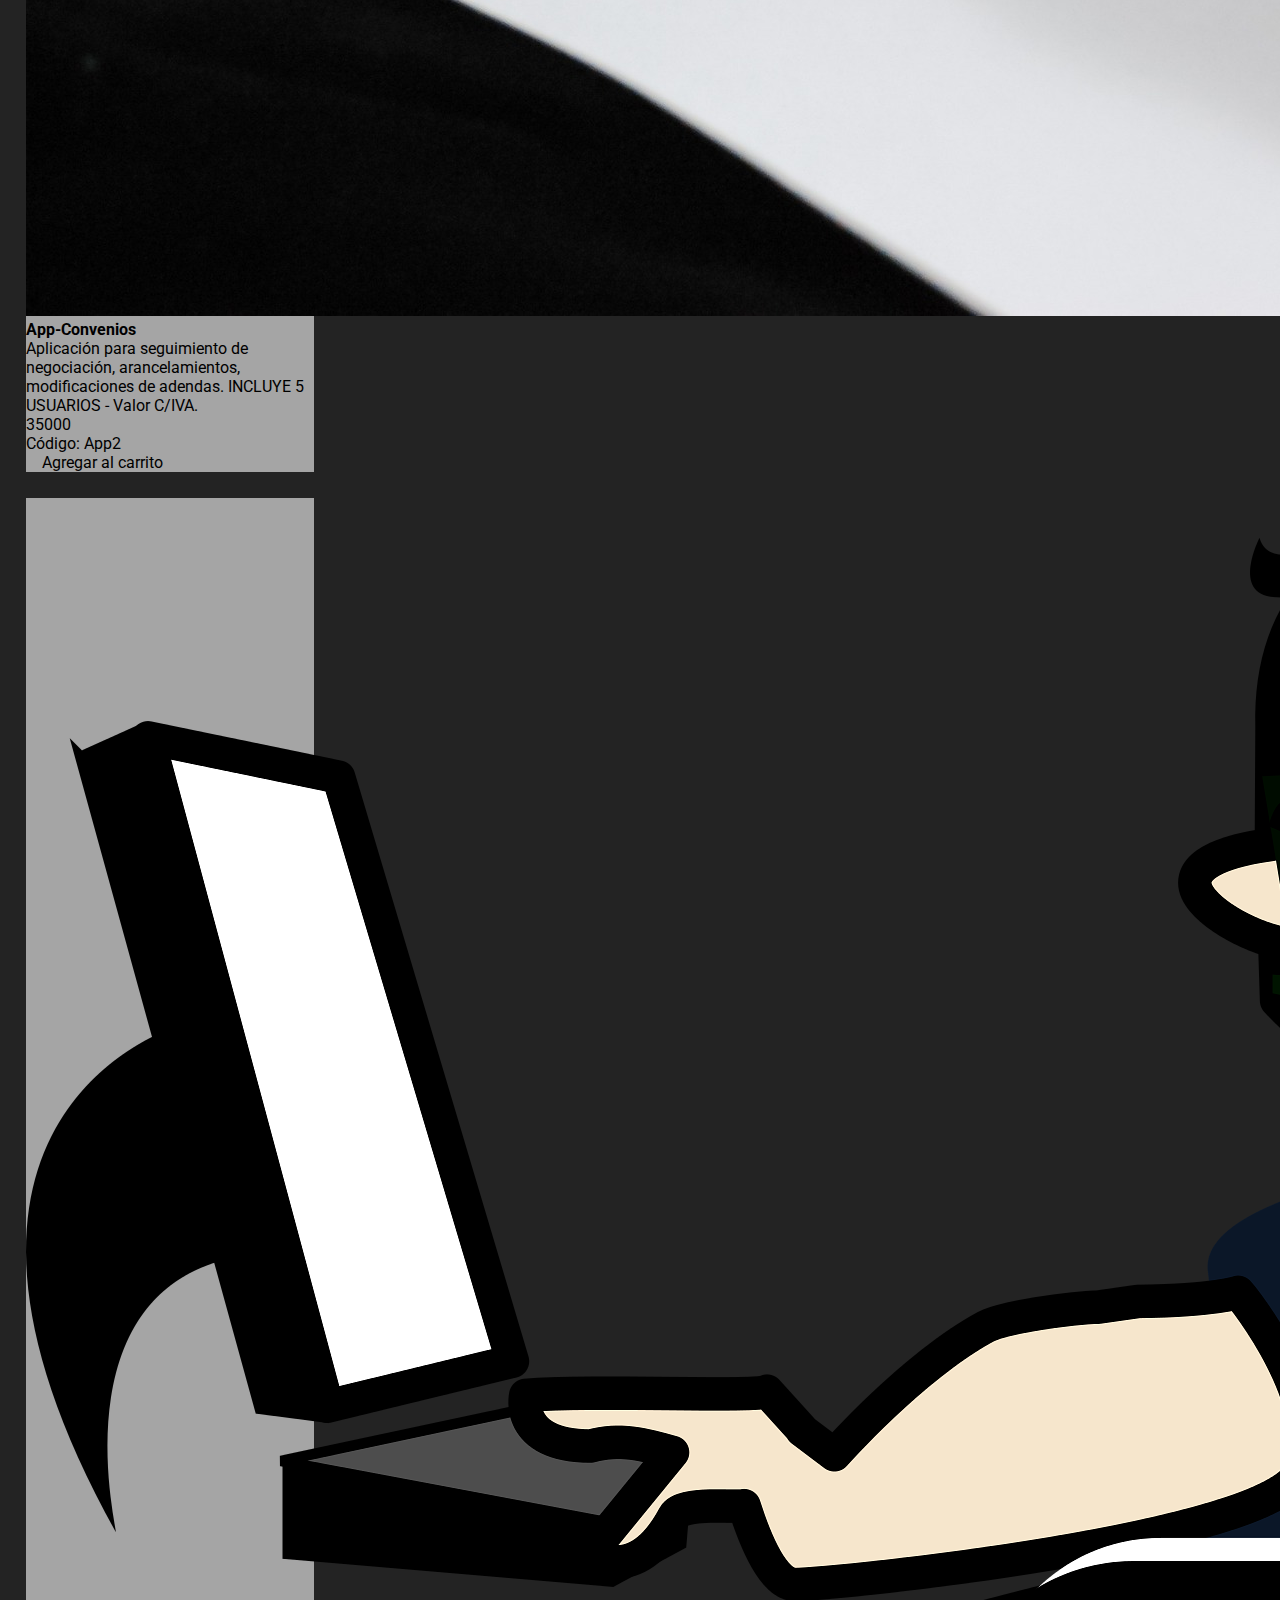
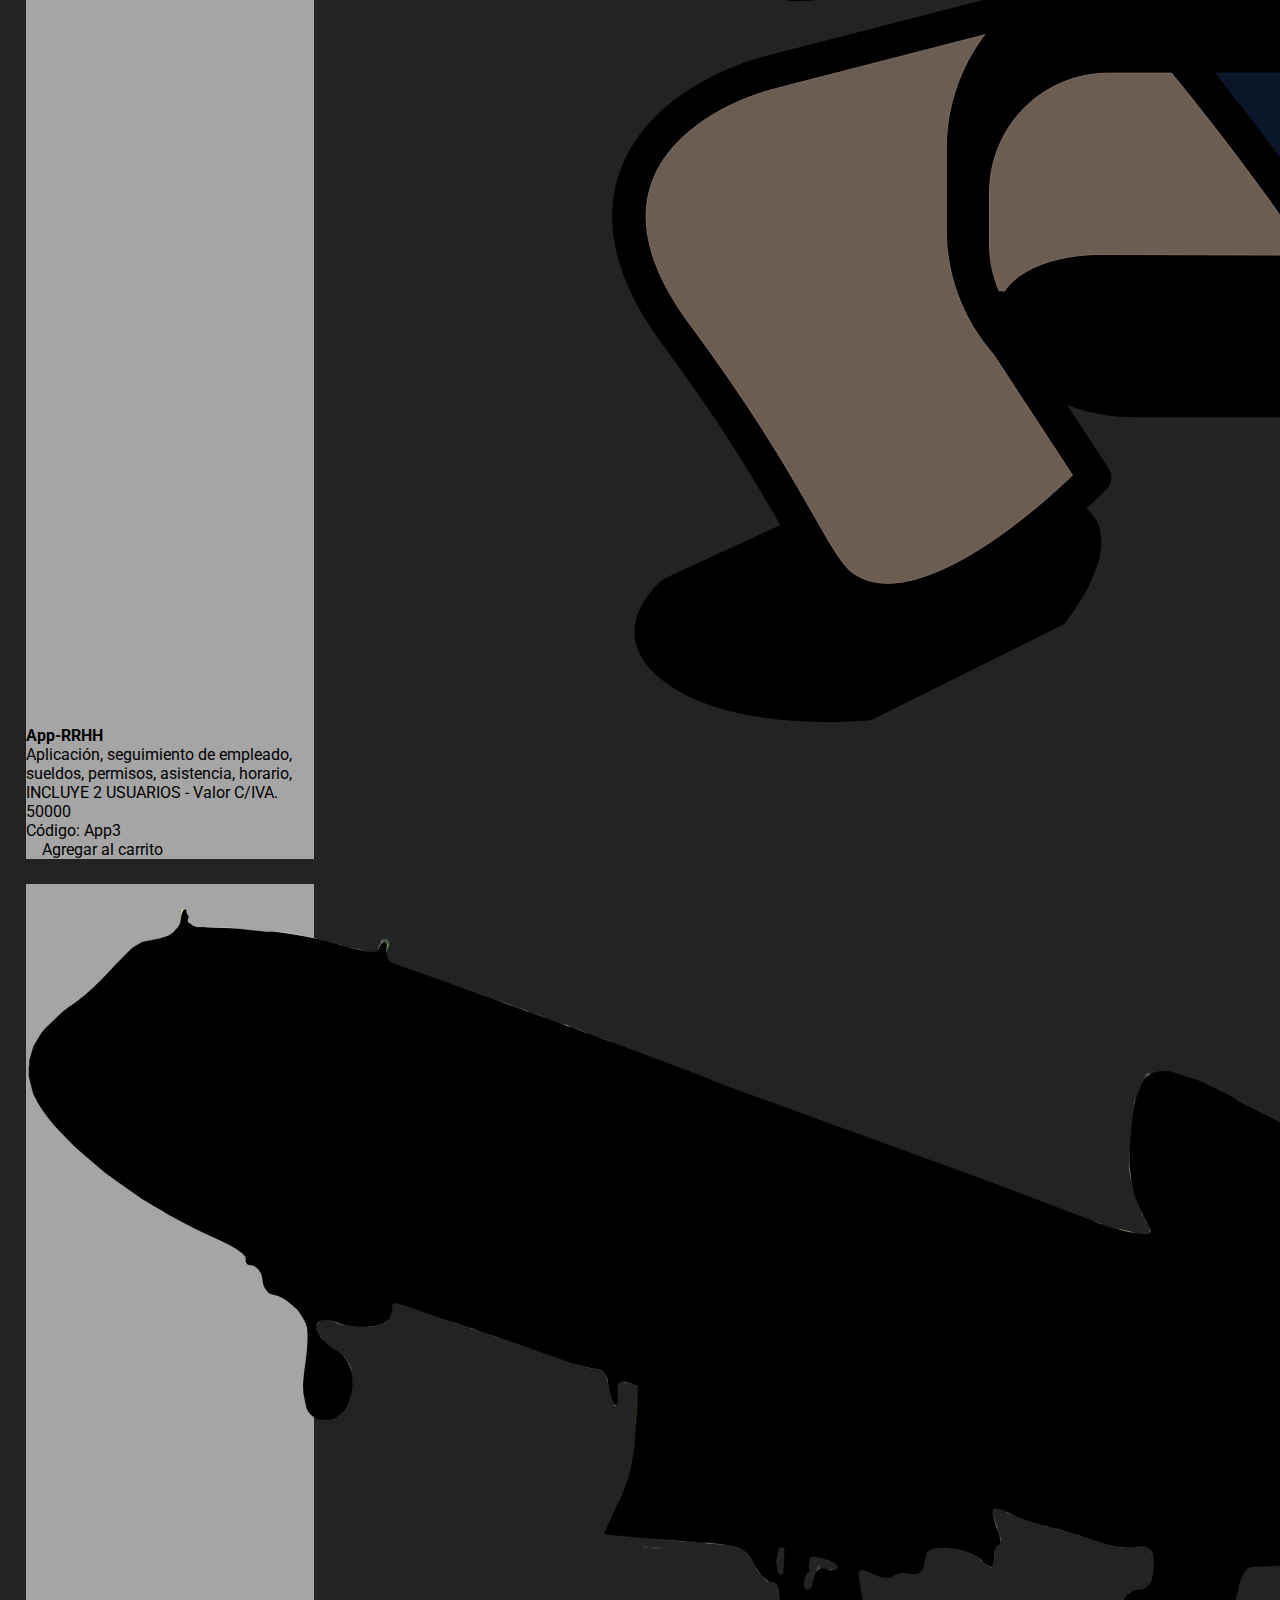
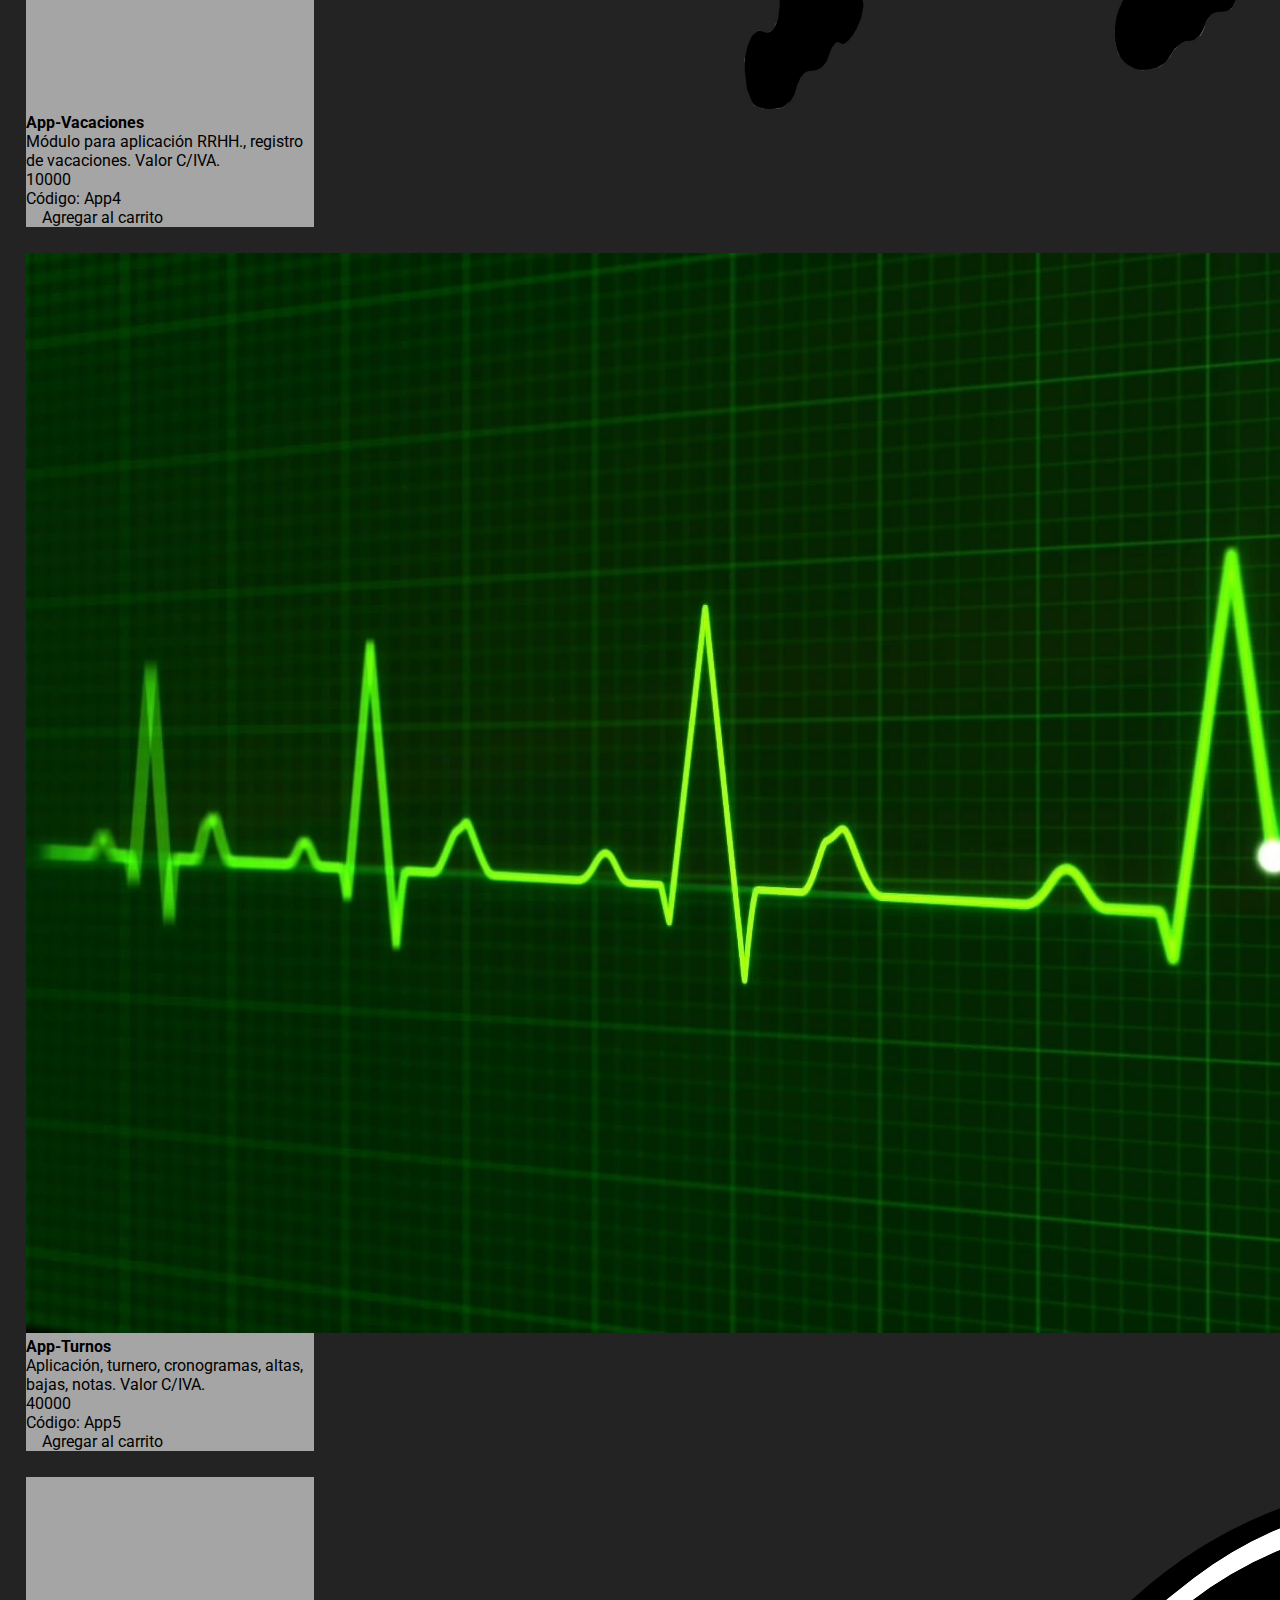
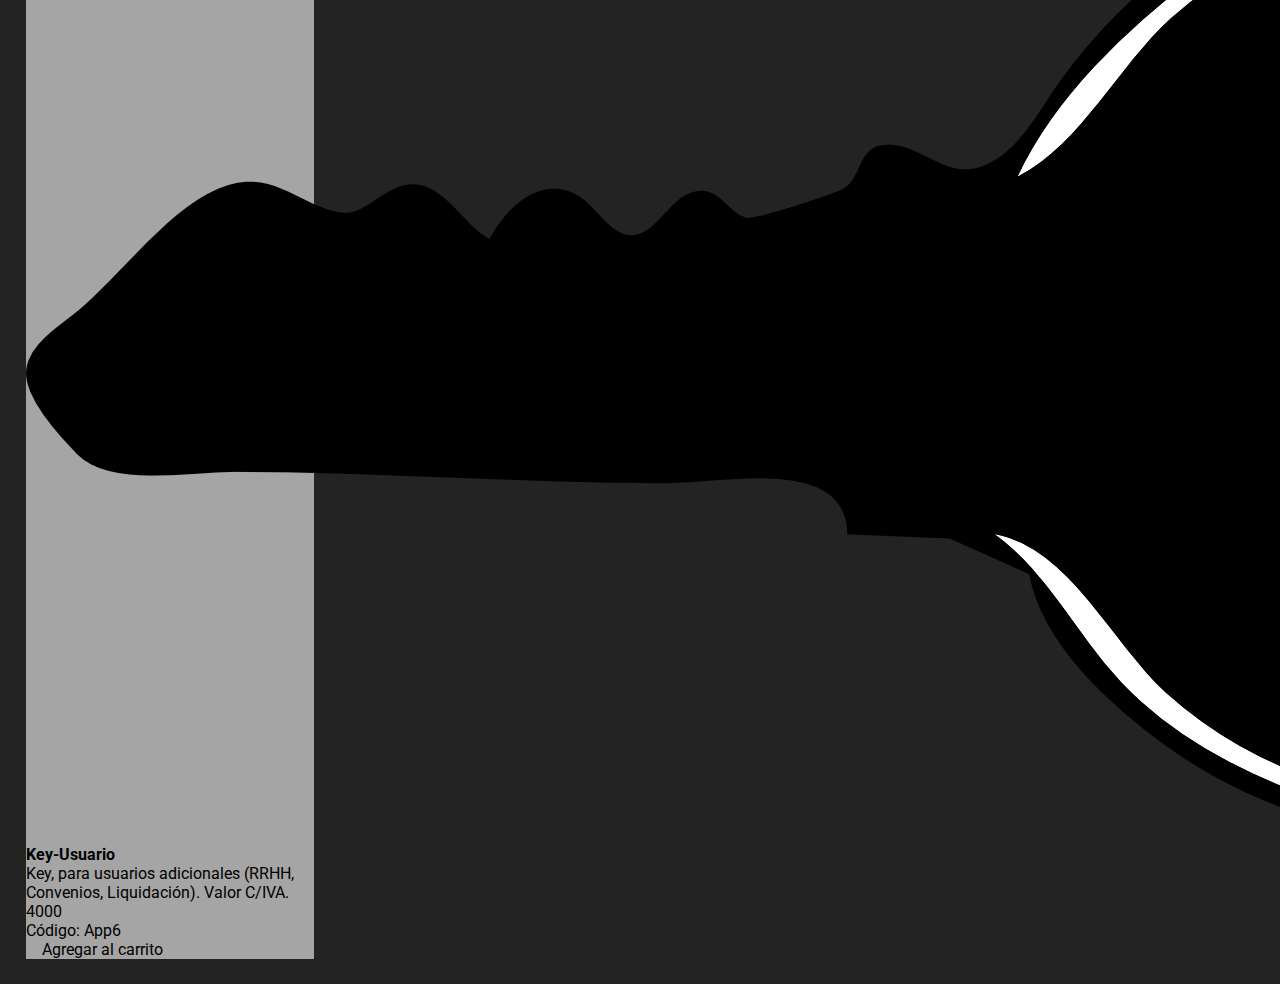
==== commit 21984c90: "Entrega Final" ====
--- a/paginas/catalogo.html
+++ b/paginas/catalogo.html
@@ -35,36 +35,36 @@
 </head>
 
 <body class="bodyCatalogo">
- 
-    <header class="sticky-top">
-        <nav class="navbar navbar-expand-lg bg-body-tertiary navper" data-bs-theme="dark">
-          <div class="container-fluid">
-            <img data-aos="flip-left" class="logogen " src="../imagenes/Logo/logonuevo.png" alt="logogen">
-            <button class="navbar-toggler " type="button" data-bs-toggle="collapse" data-bs-target="#navbarNavDropdown"
-              aria-controls="navbarNavDropdown" aria-expanded="false" aria-label="Toggle navigation">
-              <span class="navbar-toggler-icon"></span>
-            </button>
-            <div class="collapse navbar-collapse navper " id="navbarNavDropdown">
-              <ul class="navbar-nav ulper">
-                <li class="nav-item logincustom">
-                  <a class="nav-link link link--2" href="./login.html">Log Out</a>
-                </li>
-                </li>
-              </ul>
-            </div>
-          </div>
-        </nav>
-    
-      </header>  
 
-    <main>
+  <header class="sticky-top">
+    <nav class="navbar navbar-expand-lg bg-body-tertiary navper" data-bs-theme="dark">
+      <div class="container-fluid">
+        <img data-aos="flip-left" class="logogen " src="../imagenes/Logo/logonuevo.png" alt="logogen">
+        <button class="navbar-toggler " type="button" data-bs-toggle="collapse" data-bs-target="#navbarNavDropdown"
+          aria-controls="navbarNavDropdown" aria-expanded="false" aria-label="Toggle navigation">
+          <span class="navbar-toggler-icon"></span>
+        </button>
+        <div class="collapse navbar-collapse navper " id="navbarNavDropdown">
+          <ul class="navbar-nav ulper">
+            <li class="nav-item logincustom">
+              <a class="nav-link link link--2" href="./login.html">Log Out</a>
+            </li>
+            </li>
+          </ul>
+        </div>
+      </div>
+    </nav>
 
-        
+  </header>
+
+  <main>
+
+
     <h1>Bienvenido a tienda Génesis</h1>
 
     <!-- Boton carrito -->
     <div class="carritoDiv">
-        <button id="carritoBtn" class="carrito">Carrito</button>
+      <button id="carritoBtn" class="carrito">Carrito</button>
     </div>
 
     <!-- main-->
@@ -73,13 +73,15 @@
     </div>
 
 
-    </main>
+  </main>
 
-    <script src="https://cdn.jsdelivr.net/npm/sweetalert2@11"></script>
-    <script src="https://cdn.jsdelivr.net/npm/bootstrap@5.3.0/dist/js/bootstrap.bundle.min.js" integrity="sha384-geWF76RCwLtnZ8qwWowPQNguL3RmwHVBC9FhGdlKrxdiJJigb/j/68SIy3Te4Bkz" crossorigin="anonymous"></script>
-    <script src="../js/stock.json"></script>
-    <script src="../js/catalogo.js"></script>
-    <script src="https://cdn.jsdelivr.net/npm/@popperjs/core@2.11.6/dist/umd/popper.min.js"
+  <script src="https://cdn.jsdelivr.net/npm/sweetalert2@11"></script>
+  <script src="https://cdn.jsdelivr.net/npm/bootstrap@5.3.0/dist/js/bootstrap.bundle.min.js"
+    integrity="sha384-geWF76RCwLtnZ8qwWowPQNguL3RmwHVBC9FhGdlKrxdiJJigb/j/68SIy3Te4Bkz"
+    crossorigin="anonymous"></script>
+  <script src="../js/stock.json"></script>
+  <script src="../js/catalogo.js"></script>
+  <script src="https://cdn.jsdelivr.net/npm/@popperjs/core@2.11.6/dist/umd/popper.min.js"
     integrity="sha384-oBqDVmMz9ATKxIep9tiCxS/Z9fNfEXiDAYTujMAeBAsjFuCZSmKbSSUnQlmh/jp3"
     crossorigin="anonymous"></script>
   <script src="https://unpkg.com/aos@next/dist/aos.js"></script>
@@ -89,11 +91,10 @@
 
 
 
-<script src="../js/login.js"></script>
-<script src="../js/catalogo.js"></script>
+  <script src="../js/login.js"></script>
+  <script src="../js/catalogo.js"></script>
 
-        
+
 </body>
-</html>
 
-   +</html>